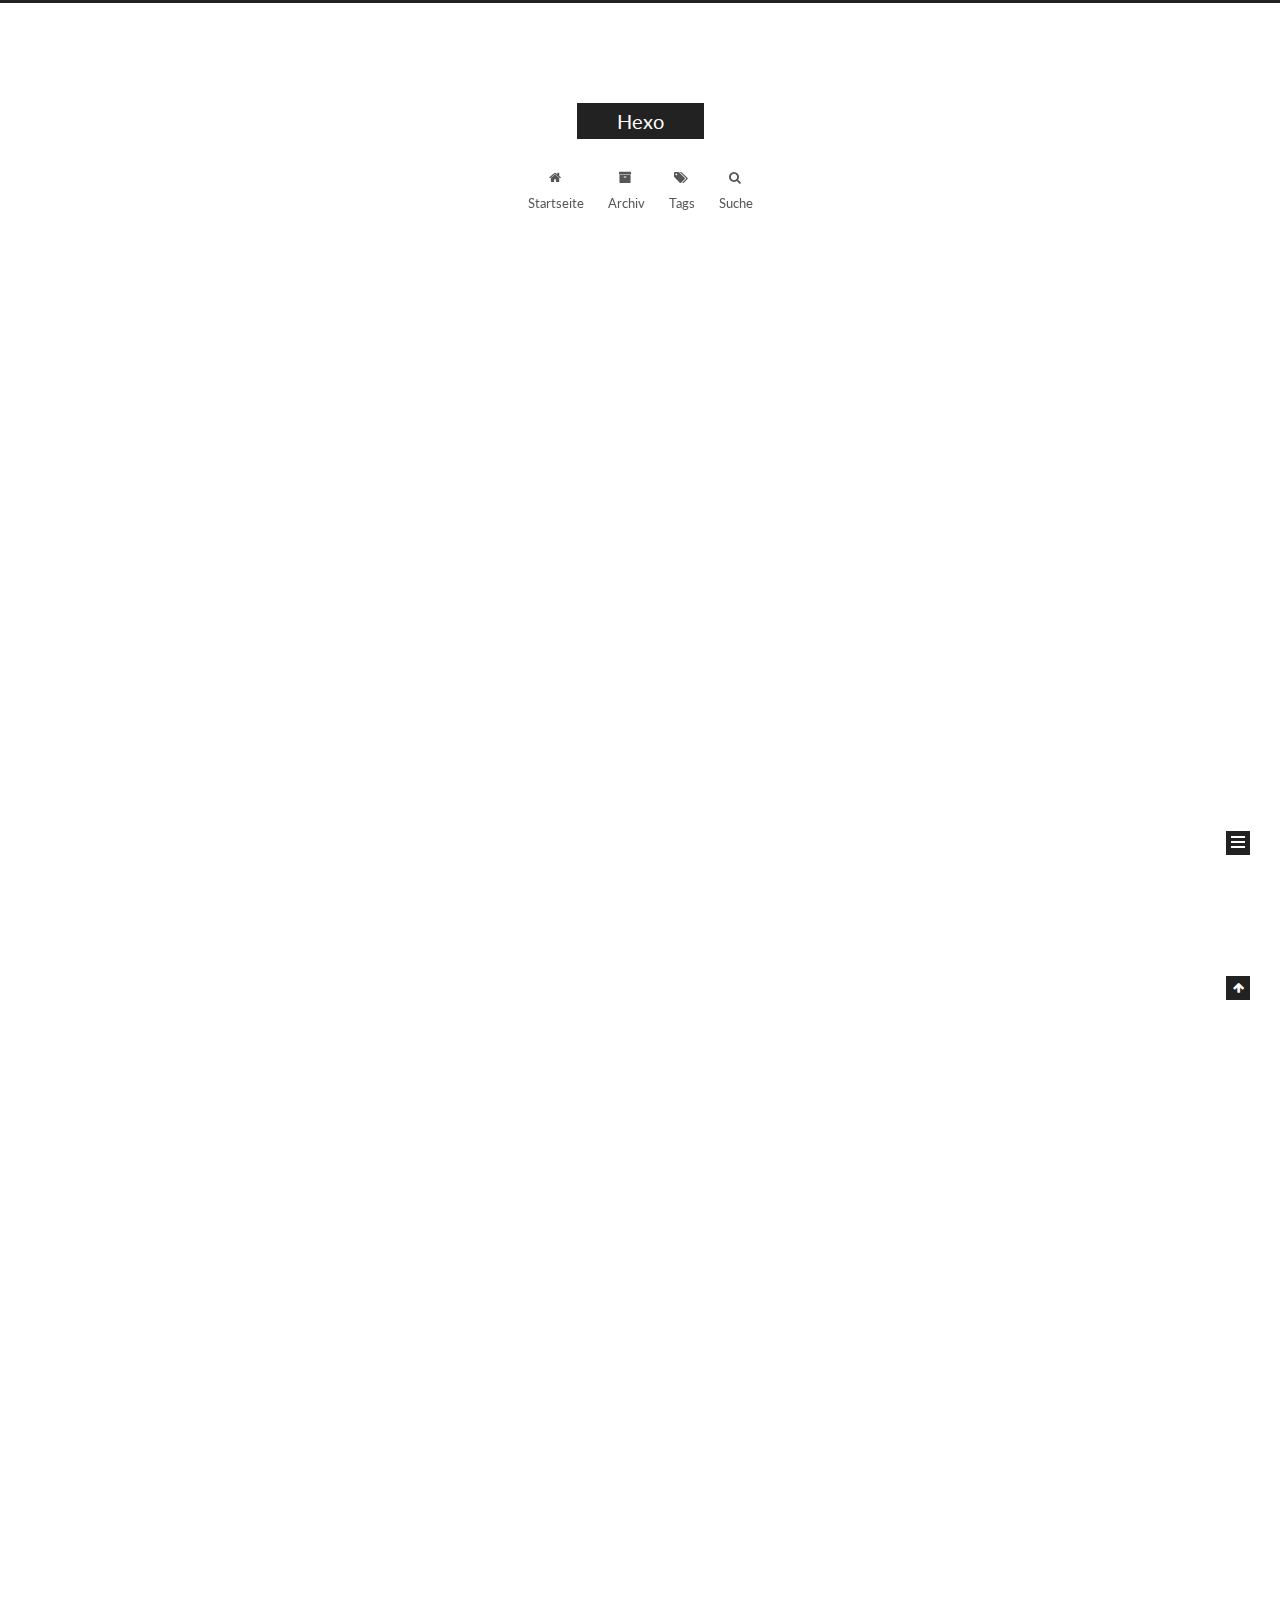
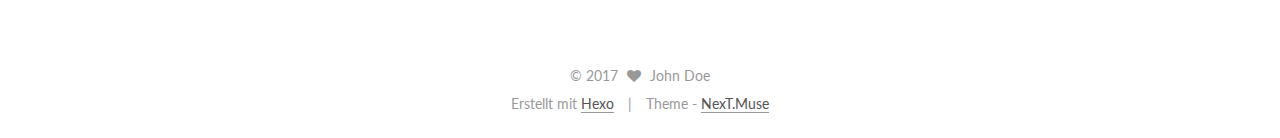
==== index.html @ ecff4036 "Site updated: 2017-04-17 10:03:59" ====
<!doctype html>



  


<html class="theme-next muse use-motion" lang="">
<head>
  <meta charset="UTF-8"/>
<meta http-equiv="X-UA-Compatible" content="IE=edge" />
<meta name="viewport" content="width=device-width, initial-scale=1, maximum-scale=1"/>



<meta http-equiv="Cache-Control" content="no-transform" />
<meta http-equiv="Cache-Control" content="no-siteapp" />















  
  
  <link href="/lib/fancybox/source/jquery.fancybox.css?v=2.1.5" rel="stylesheet" type="text/css" />




  
  
  
  

  
    
    
  

  

  

  

  

  
    
    
    <link href="//fonts.googleapis.com/css?family=Lato:300,300italic,400,400italic,700,700italic&subset=latin,latin-ext" rel="stylesheet" type="text/css">
  






<link href="/lib/font-awesome/css/font-awesome.min.css?v=4.6.2" rel="stylesheet" type="text/css" />

<link href="/css/main.css?v=5.1.0" rel="stylesheet" type="text/css" />


  <meta name="keywords" content="Hexo, NexT" />








  <link rel="shortcut icon" type="image/x-icon" href="/favicon.ico?v=5.1.0" />






<meta property="og:type" content="website">
<meta property="og:title" content="Hexo">
<meta property="og:url" content="http://yoursite.com/index.html">
<meta property="og:site_name" content="Hexo">
<meta name="twitter:card" content="summary">
<meta name="twitter:title" content="Hexo">



<script type="text/javascript" id="hexo.configurations">
  var NexT = window.NexT || {};
  var CONFIG = {
    root: '/',
    scheme: 'Muse',
    sidebar: {"position":"left","display":"post","offset":12,"offset_float":0,"b2t":false,"scrollpercent":false},
    fancybox: true,
    motion: true,
    duoshuo: {
      userId: '0',
      author: 'Author'
    },
    algolia: {
      applicationID: 'S7NGHVSQVE',
      apiKey: 'cfc501fdd4e168d13f3f36d70d1979be',
      indexName: 'hexo blog',
      hits: {"per_page":10},
      labels: {"input_placeholder":"Search for Posts","hits_empty":"We didn't find any results for the search: ${query}","hits_stats":"${hits} results found in ${time} ms"}
    }
  };
</script>



  <link rel="canonical" href="http://yoursite.com/"/>





  <title> Hexo </title>
</head>

<body itemscope itemtype="http://schema.org/WebPage" lang="">

  














  
  
    
  

  <div class="container sidebar-position-left 
   page-home 
 ">
    <div class="headband"></div>

    <header id="header" class="header" itemscope itemtype="http://schema.org/WPHeader">
      <div class="header-inner"><div class="site-brand-wrapper">
  <div class="site-meta ">
    

    <div class="custom-logo-site-title">
      <a href="/"  class="brand" rel="start">
        <span class="logo-line-before"><i></i></span>
        <span class="site-title">Hexo</span>
        <span class="logo-line-after"><i></i></span>
      </a>
    </div>
      
        <p class="site-subtitle"></p>
      
  </div>

  <div class="site-nav-toggle">
    <button>
      <span class="btn-bar"></span>
      <span class="btn-bar"></span>
      <span class="btn-bar"></span>
    </button>
  </div>
</div>

<nav class="site-nav">
  

  
    <ul id="menu" class="menu">
      
        
        <li class="menu-item menu-item-home">
          <a href="/" rel="section">
            
              <i class="menu-item-icon fa fa-fw fa-home"></i> <br />
            
            Startseite
          </a>
        </li>
      
        
        <li class="menu-item menu-item-archives">
          <a href="/archives" rel="section">
            
              <i class="menu-item-icon fa fa-fw fa-archive"></i> <br />
            
            Archiv
          </a>
        </li>
      
        
        <li class="menu-item menu-item-tags">
          <a href="/tags" rel="section">
            
              <i class="menu-item-icon fa fa-fw fa-tags"></i> <br />
            
            Tags
          </a>
        </li>
      

      
        <li class="menu-item menu-item-search">
          
            <a href="javascript:;" class="popup-trigger">
          
            
              <i class="menu-item-icon fa fa-search fa-fw"></i> <br />
            
            Suche
          </a>
        </li>
      
    </ul>
  

  
    <div class="site-search">
      
  
  <div class="algolia-popup popup search-popup">
    <div class="algolia-search">
      <div class="algolia-search-input-icon">
        <i class="fa fa-search"></i>
      </div>
      <div class="algolia-search-input" id="algolia-search-input"></div>
    </div>

    <div class="algolia-results">
      <div id="algolia-stats"></div>
      <div id="algolia-hits"></div>
      <div id="algolia-pagination" class="algolia-pagination"></div>
    </div>

    <span class="popup-btn-close">
      <i class="fa fa-times-circle"></i>
    </span>
  </div>




    </div>
  
</nav>



 </div>
    </header>

    <main id="main" class="main">
      <div class="main-inner">
        <div class="content-wrap">
          <div id="content" class="content">
            
  <section id="posts" class="posts-expand">
    
      

  

  
  
  

  <article class="post post-type-normal " itemscope itemtype="http://schema.org/Article">
    <link itemprop="mainEntityOfPage" href="http://yoursite.com/2017/04/17/test/">

    <span hidden itemprop="author" itemscope itemtype="http://schema.org/Person">
      <meta itemprop="name" content="John Doe">
      <meta itemprop="description" content="">
      <meta itemprop="image" content="/images/avatar.gif">
    </span>

    <span hidden itemprop="publisher" itemscope itemtype="http://schema.org/Organization">
      <meta itemprop="name" content="Hexo">
    </span>

    
      <header class="post-header">

        
        
          <h1 class="post-title" itemprop="name headline">
            
            
              
                
                <a class="post-title-link" href="/2017/04/17/test/" itemprop="url">
                  test
                </a>
              
            
          </h1>
        

        <div class="post-meta">
          <span class="post-time">
            
              <span class="post-meta-item-icon">
                <i class="fa fa-calendar-o"></i>
              </span>
              
                <span class="post-meta-item-text">Veröffentlicht am</span>
              
              <time title="Post created" itemprop="dateCreated datePublished" datetime="2017-04-17T10:02:35+08:00">
                2017-04-17
              </time>
            

            

            
          </span>

          

          
            
          

          
          

          

          

          

        </div>
      </header>
    


    <div class="post-body" itemprop="articleBody">

      
      

      
        
          
            <h1 id="search-test"><a href="#search-test" class="headerlink" title="search test"></a>search test</h1>
          
        
      
    </div>

    <div>
      
    </div>

    <div>
      
    </div>

    <div>
      
    </div>

    <footer class="post-footer">
      

      

      

      
      
        <div class="post-eof"></div>
      
    </footer>
  </article>


    
      

  

  
  
  

  <article class="post post-type-normal " itemscope itemtype="http://schema.org/Article">
    <link itemprop="mainEntityOfPage" href="http://yoursite.com/2017/04/14/hello-world/">

    <span hidden itemprop="author" itemscope itemtype="http://schema.org/Person">
      <meta itemprop="name" content="John Doe">
      <meta itemprop="description" content="">
      <meta itemprop="image" content="/images/avatar.gif">
    </span>

    <span hidden itemprop="publisher" itemscope itemtype="http://schema.org/Organization">
      <meta itemprop="name" content="Hexo">
    </span>

    
      <header class="post-header">

        
        
          <h1 class="post-title" itemprop="name headline">
            
            
              
                
                <a class="post-title-link" href="/2017/04/14/hello-world/" itemprop="url">
                  Hello World
                </a>
              
            
          </h1>
        

        <div class="post-meta">
          <span class="post-time">
            
              <span class="post-meta-item-icon">
                <i class="fa fa-calendar-o"></i>
              </span>
              
                <span class="post-meta-item-text">Veröffentlicht am</span>
              
              <time title="Post created" itemprop="dateCreated datePublished" datetime="2017-04-14T18:29:18+08:00">
                2017-04-14
              </time>
            

            

            
          </span>

          

          
            
          

          
          

          

          

          

        </div>
      </header>
    


    <div class="post-body" itemprop="articleBody">

      
      

      
        
          
            <p>Welcome to <a href="https://hexo.io/" target="_blank" rel="external">Hexo</a>! This is your very first post. Check <a href="https://hexo.io/docs/" target="_blank" rel="external">documentation</a> for more info. If you get any problems when using Hexo, you can find the answer in <a href="https://hexo.io/docs/troubleshooting.html" target="_blank" rel="external">troubleshooting</a> or you can ask me on <a href="https://github.com/hexojs/hexo/issues" target="_blank" rel="external">GitHub</a>.</p>
<h2 id="Quick-Start"><a href="#Quick-Start" class="headerlink" title="Quick Start"></a>Quick Start</h2><h3 id="Create-a-new-post"><a href="#Create-a-new-post" class="headerlink" title="Create a new post"></a>Create a new post</h3><figure class="highlight bash"><table><tr><td class="gutter"><pre><div class="line">1</div></pre></td><td class="code"><pre><div class="line">$ hexo new <span class="string">"My New Post"</span></div></pre></td></tr></table></figure>
<p>More info: <a href="https://hexo.io/docs/writing.html" target="_blank" rel="external">Writing</a></p>
<h3 id="Run-server"><a href="#Run-server" class="headerlink" title="Run server"></a>Run server</h3><figure class="highlight bash"><table><tr><td class="gutter"><pre><div class="line">1</div></pre></td><td class="code"><pre><div class="line">$ hexo server</div></pre></td></tr></table></figure>
<p>More info: <a href="https://hexo.io/docs/server.html" target="_blank" rel="external">Server</a></p>
<h3 id="Generate-static-files"><a href="#Generate-static-files" class="headerlink" title="Generate static files"></a>Generate static files</h3><figure class="highlight bash"><table><tr><td class="gutter"><pre><div class="line">1</div></pre></td><td class="code"><pre><div class="line">$ hexo generate</div></pre></td></tr></table></figure>
<p>More info: <a href="https://hexo.io/docs/generating.html" target="_blank" rel="external">Generating</a></p>
<h3 id="Deploy-to-remote-sites"><a href="#Deploy-to-remote-sites" class="headerlink" title="Deploy to remote sites"></a>Deploy to remote sites</h3><figure class="highlight bash"><table><tr><td class="gutter"><pre><div class="line">1</div></pre></td><td class="code"><pre><div class="line">$ hexo deploy</div></pre></td></tr></table></figure>
<p>More info: <a href="https://hexo.io/docs/deployment.html" target="_blank" rel="external">Deployment</a></p>

          
        
      
    </div>

    <div>
      
    </div>

    <div>
      
    </div>

    <div>
      
    </div>

    <footer class="post-footer">
      

      

      

      
      
        <div class="post-eof"></div>
      
    </footer>
  </article>


    
  </section>

  


          </div>
          


          

        </div>
        
          
  
  <div class="sidebar-toggle">
    <div class="sidebar-toggle-line-wrap">
      <span class="sidebar-toggle-line sidebar-toggle-line-first"></span>
      <span class="sidebar-toggle-line sidebar-toggle-line-middle"></span>
      <span class="sidebar-toggle-line sidebar-toggle-line-last"></span>
    </div>
  </div>

  <aside id="sidebar" class="sidebar">
    <div class="sidebar-inner">

      

      

      <section class="site-overview sidebar-panel sidebar-panel-active">
        <div class="site-author motion-element" itemprop="author" itemscope itemtype="http://schema.org/Person">
          <img class="site-author-image" itemprop="image"
               src="/images/avatar.gif"
               alt="John Doe" />
          <p class="site-author-name" itemprop="name">John Doe</p>
           
              <p class="site-description motion-element" itemprop="description"></p>
          
        </div>
        <nav class="site-state motion-element">

          
            <div class="site-state-item site-state-posts">
              <a href="/archives">
                <span class="site-state-item-count">2</span>
                <span class="site-state-item-name">Artikel</span>
              </a>
            </div>
          

          

          

        </nav>

        

        <div class="links-of-author motion-element">
          
        </div>

        
        

        
        

        


      </section>

      

      

    </div>
  </aside>


        
      </div>
    </main>

    <footer id="footer" class="footer">
      <div class="footer-inner">
        <div class="copyright" >
  
  &copy; 
  <span itemprop="copyrightYear">2017</span>
  <span class="with-love">
    <i class="fa fa-heart"></i>
  </span>
  <span class="author" itemprop="copyrightHolder">John Doe</span>
</div>


<div class="powered-by">
  Erstellt mit  <a class="theme-link" href="https://hexo.io">Hexo</a>
</div>

<div class="theme-info">
  Theme -
  <a class="theme-link" href="https://github.com/iissnan/hexo-theme-next">
    NexT.Muse
  </a>
</div>


        

        
      </div>
    </footer>

    
      <div class="back-to-top">
        <i class="fa fa-arrow-up"></i>
        
      </div>
    

  </div>

  

<script type="text/javascript">
  if (Object.prototype.toString.call(window.Promise) !== '[object Function]') {
    window.Promise = null;
  }
</script>









  








  
  <script type="text/javascript" src="/lib/jquery/index.js?v=2.1.3"></script>

  
  <script type="text/javascript" src="/lib/fastclick/lib/fastclick.min.js?v=1.0.6"></script>

  
  <script type="text/javascript" src="/lib/jquery_lazyload/jquery.lazyload.js?v=1.9.7"></script>

  
  <script type="text/javascript" src="/lib/velocity/velocity.min.js?v=1.2.1"></script>

  
  <script type="text/javascript" src="/lib/velocity/velocity.ui.min.js?v=1.2.1"></script>

  
  <script type="text/javascript" src="/lib/fancybox/source/jquery.fancybox.pack.js?v=2.1.5"></script>


  


  <script type="text/javascript" src="/js/src/utils.js?v=5.1.0"></script>

  <script type="text/javascript" src="/js/src/motion.js?v=5.1.0"></script>



  
  

  

  


  <script type="text/javascript" src="/js/src/bootstrap.js?v=5.1.0"></script>



  


  




	





  





  





  






  




  
  
  
  <link rel="stylesheet" href="/lib/algolia-instant-search/instantsearch.min.css">

  
  
  <script src="/lib/algolia-instant-search/instantsearch.min.js"></script>
  

  <script src="/js/src/algolia-search.js?v=5.1.0"></script>



  

  

  

  

  

</body>
</html>
---- css/main.css ----
/* normalize.css v3.0.2 | MIT License | git.io/normalize */
html {
  font-family: sans-serif; /* 1 */
  -ms-text-size-adjust: 100%; /* 2 */
  -webkit-text-size-adjust: 100%; /* 2 */
}
body {
  margin: 0;
}
article,
aside,
details,
figcaption,
figure,
footer,
header,
hgroup,
main,
menu,
nav,
section,
summary {
  display: block;
}
audio,
canvas,
progress,
video {
  display: inline-block; /* 1 */
  vertical-align: baseline; /* 2 */
}
audio:not([controls]) {
  display: none;
  height: 0;
}
[hidden],
template {
  display: none;
}
a {
  background-color: transparent;
}
a:active,
a:hover {
  outline: 0;
}
abbr[title] {
  border-bottom: 1px dotted;
}
b,
strong {
  font-weight: bold;
}
dfn {
  font-style: italic;
}
h1 {
  font-size: 2em;
  margin: 0.67em 0;
}
mark {
  background: #ff0;
  color: #000;
}
small {
  font-size: 80%;
}
sub,
sup {
  font-size: 75%;
  line-height: 0;
  position: relative;
  vertical-align: baseline;
}
sup {
  top: -0.5em;
}
sub {
  bottom: -0.25em;
}
img {
  border: 0;
}
svg:not(:root) {
  overflow: hidden;
}
figure {
  margin: 1em 40px;
}
hr {
  -moz-box-sizing: content-box;
  box-sizing: content-box;
  height: 0;
}
pre {
  overflow: auto;
}
code,
kbd,
pre,
samp {
  font-family: monospace, monospace;
  font-size: 1em;
}
button,
input,
optgroup,
select,
textarea {
  color: inherit; /* 1 */
  font: inherit; /* 2 */
  margin: 0; /* 3 */
}
button {
  overflow: visible;
}
button,
select {
  text-transform: none;
}
button,
html input[type="button"],
input[type="reset"],
input[type="submit"] {
  -webkit-appearance: button; /* 2 */
  cursor: pointer; /* 3 */
}
button[disabled],
html input[disabled] {
  cursor: default;
}
button::-moz-focus-inner,
input::-moz-focus-inner {
  border: 0;
  padding: 0;
}
input {
  line-height: normal;
}
input[type="checkbox"],
input[type="radio"] {
  box-sizing: border-box; /* 1 */
  padding: 0; /* 2 */
}
input[type="number"]::-webkit-inner-spin-button,
input[type="number"]::-webkit-outer-spin-button {
  height: auto;
}
input[type="search"] {
  -webkit-appearance: textfield; /* 1 */
  -moz-box-sizing: content-box;
  -webkit-box-sizing: content-box; /* 2 */
  box-sizing: content-box;
}
input[type="search"]::-webkit-search-cancel-button,
input[type="search"]::-webkit-search-decoration {
  -webkit-appearance: none;
}
fieldset {
  border: 1px solid #c0c0c0;
  margin: 0 2px;
  padding: 0.35em 0.625em 0.75em;
}
legend {
  border: 0; /* 1 */
  padding: 0; /* 2 */
}
textarea {
  overflow: auto;
}
optgroup {
  font-weight: bold;
}
table {
  border-collapse: collapse;
  border-spacing: 0;
}
td,
th {
  padding: 0;
}
::selection {
  background: #262a30;
  color: #fff;
}
body {
  position: relative;
  font-family: 'Lato', "PingFang SC", "Microsoft YaHei", sans-serif;
  font-size: 14px;
  line-height: 2;
  color: #555;
  background: #fff;
}
@media (max-width: 767px) {
  body {
    padding-right: 0 !important;
  }
}
@media (min-width: 768px) and (max-width: 991px) {
  body {
    padding-right: 0 !important;
  }
}
@media (min-width: 1600px) {
  body {
    font-size: 16px;
  }
}
h1,
h2,
h3,
h4,
h5,
h6 {
  margin: 0;
  padding: 0;
  font-weight: bold;
  line-height: 1.5;
  font-family: 'Lato', "PingFang SC", "Microsoft YaHei", sans-serif;
}
h2,
h3,
h4,
h5,
h6 {
  margin: 20px 0 15px;
}
h1 {
  font-size: 22px;
}
@media (max-width: 767px) {
  h1 {
    font-size: 18px;
  }
}
h2 {
  font-size: 20px;
}
@media (max-width: 767px) {
  h2 {
    font-size: 16px;
  }
}
h3 {
  font-size: 18px;
}
@media (max-width: 767px) {
  h3 {
    font-size: 14px;
  }
}
h4 {
  font-size: 16px;
}
@media (max-width: 767px) {
  h4 {
    font-size: 12px;
  }
}
h5 {
  font-size: 14px;
}
@media (max-width: 767px) {
  h5 {
    font-size: 10px;
  }
}
h6 {
  font-size: 12px;
}
@media (max-width: 767px) {
  h6 {
    font-size: 8px;
  }
}
p {
  margin: 0 0 25px 0;
}
a {
  color: #555;
  text-decoration: none;
  border-bottom: 1px solid #999;
  word-wrap: break-word;
}
a:hover {
  color: #222;
  border-bottom-color: #222;
}
blockquote {
  margin: 0;
  padding: 0;
}
img {
  display: block;
  margin: auto;
  max-width: 100%;
  height: auto;
}
hr {
  margin: 40px 0;
  height: 3px;
  border: none;
  background-color: #ddd;
  background-image: repeating-linear-gradient(-45deg, #fff, #fff 4px, transparent 4px, transparent 8px);
}
blockquote {
  padding: 0 15px;
  color: #666;
  border-left: 4px solid #ddd;
}
blockquote cite::before {
  content: "-";
  padding: 0 5px;
}
dt {
  font-weight: 700;
}
dd {
  margin: 0;
  padding: 0;
}
.text-left {
  text-align: left;
}
.text-center {
  text-align: center;
}
.text-right {
  text-align: right;
}
.text-justify {
  text-align: justify;
}
.text-nowrap {
  white-space: nowrap;
}
.text-lowercase {
  text-transform: lowercase;
}
.text-uppercase {
  text-transform: uppercase;
}
.text-capitalize {
  text-transform: capitalize;
}
.center-block {
  display: block;
  margin-left: auto;
  margin-right: auto;
}
.clearfix:before,
.clearfix:after {
  content: " ";
  display: table;
}
.clearfix:after {
  clear: both;
}
.pullquote {
  width: 45%;
}
.pullquote.left {
  float: left;
  margin-left: 5px;
  margin-right: 10px;
}
.pullquote.right {
  float: right;
  margin-left: 10px;
  margin-right: 5px;
}
.affix.affix.affix {
  position: fixed;
}
.translation {
  margin-top: -20px;
  font-size: 14px;
  color: #999;
}
.scrollbar-measure {
  width: 100px;
  height: 100px;
  overflow: scroll;
  position: absolute;
  top: -9999px;
}
.use-motion .motion-element {
  opacity: 0;
}
table {
  margin: 20px 0;
  width: 100%;
  border-collapse: collapse;
  border-spacing: 0;
  border: 1px solid #ddd;
  font-size: 14px;
  table-layout: fixed;
  word-wrap: break-all;
}
table>tbody>tr:nth-of-type(odd) {
  background-color: #f9f9f9;
}
table>tbody>tr:hover {
  background-color: #f5f5f5;
}
caption,
th,
td {
  padding: 8px;
  text-align: left;
  vertical-align: middle;
  font-weight: normal;
}
th,
td {
  border-bottom: 3px solid #ddd;
  border-right: 1px solid #eee;
}
th {
  padding-bottom: 10px;
  font-weight: 700;
}
td {
  border-bottom-width: 1px;
}
html,
body {
  height: 100%;
}
.container {
  position: relative;
  min-height: 100%;
}
.header-inner {
  margin: 0 auto;
  padding: 100px 0 70px;
  width: 700px;
}
@media (min-width: 1600px) {
  .container .header-inner {
    width: 900px;
  }
}
.main {
  padding-bottom: 150px;
}
.main-inner {
  margin: 0 auto;
  width: 700px;
}
@media (min-width: 1600px) {
  .container .main-inner {
    width: 900px;
  }
}
.footer {
  position: absolute;
  left: 0;
  bottom: 0;
  width: 100%;
  min-height: 50px;
}
.footer-inner {
  box-sizing: border-box;
  margin: 20px auto;
  width: 700px;
}
@media (min-width: 1600px) {
  .container .footer-inner {
    width: 900px;
  }
}
pre,
.highlight {
  overflow: auto;
  margin: 20px 0;
  padding: 0;
  font-size: 13px;
  color: #4d4d4c;
  background: #f7f7f7;
  line-height: 1.6;
}
pre,
code {
  font-family: consolas, Menlo, "PingFang SC", "Microsoft YaHei", monospace;
}
code {
  padding: 2px 4px;
  word-wrap: break-word;
  color: #555;
  background: #eee;
  border-radius: 3px;
  font-size: 13px;
}
pre code {
  padding: 0;
  color: #4d4d4c;
  background: none;
  text-shadow: none;
}
.highlight {
  border-radius: 1px;
}
.highlight pre {
  border: none;
  margin: 0;
  padding: 10px 0;
}
.highlight table {
  margin: 0;
  width: auto;
  border: none;
}
.highlight td {
  border: none;
  padding: 0;
}
.highlight figcaption {
  font-size: 1em;
  color: #4d4d4c;
  line-height: 1em;
  margin-bottom: 1em;
}
.highlight figcaption:before,
.highlight figcaption:after {
  content: " ";
  display: table;
}
.highlight figcaption:after {
  clear: both;
}
.highlight figcaption a {
  float: right;
  color: #4d4d4c;
}
.highlight figcaption a:hover {
  border-bottom-color: #4d4d4c;
}
.highlight .gutter pre {
  padding-left: 10px;
  padding-right: 10px;
  color: #869194;
  text-align: right;
  background-color: #eff2f3;
}
.highlight .code pre {
  width: 100%;
  padding-left: 10px;
  padding-right: 10px;
  background-color: #f7f7f7;
}
.highlight .line {
  height: 20px;
}
.gutter {
  -webkit-user-select: none;
  -moz-user-select: none;
  -ms-user-select: none;
  user-select: none;
}
.gist table {
  width: auto;
}
.gist table td {
  border: none;
}
pre .deletion {
  background: #fdd;
}
pre .addition {
  background: #dfd;
}
pre .meta {
  color: #8959a8;
}
pre .comment {
  color: #8e908c;
}
pre .variable,
pre .attribute,
pre .tag,
pre .regexp,
pre .ruby .constant,
pre .xml .tag .title,
pre .xml .pi,
pre .xml .doctype,
pre .html .doctype,
pre .css .id,
pre .css .class,
pre .css .pseudo {
  color: #c82829;
}
pre .number,
pre .preprocessor,
pre .built_in,
pre .literal,
pre .params,
pre .constant,
pre .command {
  color: #f5871f;
}
pre .ruby .class .title,
pre .css .rules .attribute,
pre .string,
pre .value,
pre .inheritance,
pre .header,
pre .ruby .symbol,
pre .xml .cdata,
pre .special,
pre .number,
pre .formula {
  color: #718c00;
}
pre .title,
pre .css .hexcolor {
  color: #3e999f;
}
pre .function,
pre .python .decorator,
pre .python .title,
pre .ruby .function .title,
pre .ruby .title .keyword,
pre .perl .sub,
pre .javascript .title,
pre .coffeescript .title {
  color: #4271ae;
}
pre .keyword,
pre .javascript .function {
  color: #8959a8;
}
.full-image.full-image.full-image {
  border: none;
  max-width: 100%;
  width: auto;
  margin: 20px auto;
}
@media (min-width: 992px) {
  .full-image.full-image.full-image {
    max-width: none;
    width: 110%;
    margin: 25px -5%;
  }
}
.blockquote-center,
.page-home .post-type-quote blockquote,
.page-post-detail .post-type-quote blockquote {
  position: relative;
  margin: 40px 0;
  padding: 0;
  border-left: none;
  text-align: center;
}
.blockquote-center::before,
.page-home .post-type-quote blockquote::before,
.page-post-detail .post-type-quote blockquote::before,
.blockquote-center::after,
.page-home .post-type-quote blockquote::after,
.page-post-detail .post-type-quote blockquote::after {
  position: absolute;
  content: ' ';
  display: block;
  width: 100%;
  height: 24px;
  opacity: 0.2;
  background-repeat: no-repeat;
  background-position: 0 -6px;
  background-size: 22px 22px;
}
.blockquote-center::before,
.page-home .post-type-quote blockquote::before,
.page-post-detail .post-type-quote blockquote::before {
  top: -20px;
  background-image: url("../images/quote-l.svg");
  border-top: 1px solid #ccc;
}
.blockquote-center::after,
.page-home .post-type-quote blockquote::after,
.page-post-detail .post-type-quote blockquote::after {
  bottom: -20px;
  background-image: url("../images/quote-r.svg");
  border-bottom: 1px solid #ccc;
  background-position: 100% 8px;
}
.blockquote-center p,
.page-home .post-type-quote blockquote p,
.page-post-detail .post-type-quote blockquote p,
.blockquote-center div,
.page-home .post-type-quote blockquote div,
.page-post-detail .post-type-quote blockquote div {
  text-align: center;
}
.post .post-body .group-picture img {
  box-sizing: border-box;
  padding: 0 3px;
  border: none;
}
.post .group-picture-row {
  overflow: hidden;
  margin-top: 6px;
}
.post .group-picture-row:first-child {
  margin-top: 0;
}
.post .group-picture-column {
  float: left;
}
.page-post-detail .post-body .group-picture-column {
  float: none;
  margin-top: 10px;
  width: auto !important;
}
.page-post-detail .post-body .group-picture-column img {
  margin: 0 auto;
}
.page-archive .group-picture-container {
  overflow: hidden;
}
.page-archive .group-picture-row {
  float: left;
}
.page-archive .group-picture-row:first-child {
  margin-top: 6px;
}
.page-archive .group-picture-column {
  max-width: 150px;
  max-height: 150px;
}
.note {
  padding: 20px;
  margin: 20px 0;
  border: 1px solid #eee;
  border-left-width: 5px;
  border-radius: 3px;
}
.note h2,
.note h3,
.note h4,
.note h5,
.note h6 {
  margin-top: 0;
  margin-bottom: 5px;
}
.note p:last-child {
  margin-bottom: 0;
}
.note code {
  border-radius: 3px;
}
.note+.note {
  margin-top: -5px;
}
.default {
  border-left-color: #777;
}
.default h2,
.default h3,
.default h4,
.default h5,
.default h6 {
  color: #777;
}
.primary {
  border-left-color: #428bca;
}
.primary h2,
.primary h3,
.primary h4,
.primary h5,
.primary h6 {
  color: #428bca;
}
.success {
  border-left-color: #5cb85c;
}
.success h2,
.success h3,
.success h4,
.success h5,
.success h6 {
  color: #5cb85c;
}
.danger {
  border-left-color: #d9534f;
}
.danger h2,
.danger h3,
.danger h4,
.danger h5,
.danger h6 {
  color: #d9534f;
}
.warning {
  border-left-color: #f0ad4e;
}
.warning h2,
.warning h3,
.warning h4,
.warning h5,
.warning h6 {
  color: #f0ad4e;
}
.info {
  border-left-color: #5bc0de;
}
.info h2,
.info h3,
.info h4,
.info h5,
.info h6 {
  color: #5bc0de;
}
.btn {
  display: inline-block;
  padding: 0 20px;
  font-size: 14px;
  color: #fff;
  background: #222;
  border: 2px solid #222;
  text-decoration: none;
  border-radius: 0;
  transition-property: background-color;
  transition-duration: 0.2s;
  transition-timing-function: ease-in-out;
  transition-delay: 0s;
}
.btn:hover,
.post-button .btn:hover {
  border-color: #222;
  color: #222;
  background: #fff;
}
.btn-bar {
  display: block;
  width: 22px;
  height: 2px;
  background: #555;
  border-radius: 1px;
}
.btn-bar+.btn-bar {
  margin-top: 4px;
}
.pagination {
  margin: 120px 0 40px;
  text-align: center;
  border-top: 1px solid #eee;
}
.page-number-basic,
.pagination .prev,
.pagination .next,
.pagination .page-number,
.pagination .space {
  display: inline-block;
  position: relative;
  top: -1px;
  margin: 0 10px;
  padding: 0 10px;
  line-height: 30px;
}
@media (max-width: 767px) {
  .page-number-basic,
  .pagination .prev,
  .pagination .next,
  .pagination .page-number,
  .pagination .space {
    margin: 0 5px;
  }
}
.pagination .prev,
.pagination .next,
.pagination .page-number {
  border-bottom: 0;
  border-top: 1px solid #eee;
  transition-property: border-color;
  transition-duration: 0.2s;
  transition-timing-function: ease-in-out;
  transition-delay: 0s;
}
.pagination .prev:hover,
.pagination .next:hover,
.pagination .page-number:hover {
  border-top-color: #222;
}
.pagination .space {
  padding: 0;
  margin: 0;
}
.pagination .prev {
  margin-left: 0;
}
.pagination .next {
  margin-right: 0;
}
.pagination .page-number.current,
.algolia-pagination .current .page-number {
  color: #fff;
  background: #ccc;
  border-top-color: #ccc;
}
@media (max-width: 767px) {
  .pagination {
    border-top: none;
  }
  .pagination .prev,
  .pagination .next,
  .pagination .page-number {
    margin-bottom: 10px;
    border-top: 0;
    border-bottom: 1px solid #eee;
  }
  .pagination .prev:hover,
  .pagination .next:hover,
  .pagination .page-number:hover {
    border-bottom-color: #222;
  }
}
.comments {
  margin: 60px 20px 0;
}
.tag-cloud {
  text-align: center;
}
.tag-cloud a {
  display: inline-block;
  margin: 10px;
}
.back-to-top {
  box-sizing: border-box;
  position: fixed;
  bottom: -100px;
  right: 30px;
  z-index: 1050;
  padding: 0 6px;
  width: 24px;
  background: #222;
  font-size: 12px;
  opacity: 1;
  color: #fff;
  cursor: pointer;
  text-align: center;
  -webkit-transform: translateZ(0);
  transition-property: bottom;
  transition-duration: 0.2s;
  transition-timing-function: ease-in-out;
  transition-delay: 0s;
}
@media (max-width: 767px) {
  .back-to-top {
    display: none;
  }
}
@media (min-width: 768px) and (max-width: 991px) {
  .back-to-top {
    display: none;
  }
}
.back-to-top.back-to-top-on {
  bottom: 19px;
}
.header {
  background: #fff;
}
.header-inner {
  position: relative;
}
.headband {
  height: 3px;
  background: #222;
}
.site-meta {
  margin: 0;
  text-align: center;
}
@media (max-width: 767px) {
  .site-meta {
    text-align: center;
  }
}
.brand {
  position: relative;
  display: inline-block;
  padding: 0 40px;
  color: #fff;
  background: #222;
  border-bottom: none;
}
.brand:hover {
  color: #fff;
}
.logo {
  display: inline-block;
  margin-right: 5px;
  line-height: 36px;
  vertical-align: top;
}
.site-title {
  display: inline-block;
  vertical-align: top;
  line-height: 36px;
  font-size: 20px;
  font-weight: normal;
  font-family: 'Lato', "PingFang SC", "Microsoft YaHei", sans-serif;
}
.site-subtitle {
  margin-top: 10px;
  font-size: 13px;
  color: #999;
}
.use-motion .brand {
  opacity: 0;
}
.use-motion .logo,
.use-motion .site-title,
.use-motion .site-subtitle {
  opacity: 0;
  position: relative;
  top: -10px;
}
.site-nav-toggle {
  display: none;
  position: absolute;
  top: 10px;
  left: 10px;
}
@media (max-width: 767px) {
  .site-nav-toggle {
    display: block;
  }
}
.site-nav-toggle button {
  margin-top: 2px;
  padding: 9px 10px;
  background: transparent;
  border: none;
}
@media (max-width: 767px) {
  .site-nav {
    display: none;
    margin: 0 -10px;
    padding: 0 10px;
    clear: both;
    border-top: 1px solid #ddd;
  }
}
@media (min-width: 768px) and (max-width: 991px) {
  .site-nav {
    display: block !important;
  }
}
@media (min-width: 992px) {
  .site-nav {
    display: block !important;
  }
}
.menu {
  margin-top: 20px;
  padding-left: 0;
  text-align: center;
}
.menu .menu-item {
  display: inline-block;
  margin: 0 10px;
  list-style: none;
}
@media screen and (max-width: 767px) {
  .menu .menu-item {
    margin-top: 10px;
  }
}
.menu .menu-item a {
  display: block;
  font-size: 13px;
  line-height: inherit;
  border-bottom: 1px solid transparent;
  transition-property: border-color;
  transition-duration: 0.2s;
  transition-timing-function: ease-in-out;
  transition-delay: 0s;
}
.menu .menu-item a:hover {
  border-bottom-color: #222;
}
.menu .menu-item .fa {
  margin-right: 5px;
}
.use-motion .menu-item {
  opacity: 0;
}
.post-body {
  font-family: 'Lato', "PingFang SC", "Microsoft YaHei", sans-serif;
}
@media (max-width: 767px) {
  .post-body {
    word-break: break-word;
  }
}
.post-body .fancybox img {
  display: block !important;
  margin: 0 auto;
  cursor: pointer;
  cursor: zoom-in;
  cursor: -webkit-zoom-in;
}
.post-body .image-caption,
.post-body .figure .caption {
  margin: 10px auto 15px;
  text-align: center;
  font-size: 14px;
  color: #999;
  font-weight: bold;
  line-height: 1;
}
.post-sticky-flag {
  display: inline-block;
  font-size: 16px;
  -ms-transform: rotate(30deg);
  -webkit-transform: rotate(30deg);
  -moz-transform: rotate(30deg);
  -ms-transform: rotate(30deg);
  -o-transform: rotate(30deg);
  transform: rotate(30deg);
}
.posts-expand {
  padding-top: 40px;
}
@media (max-width: 767px) {
  .posts-expand {
    margin: 0 20px;
  }
  .post-body pre {
    padding: 10px;
  }
  .post-body pre .gutter pre {
    padding-right: 10px;
  }
  .post-body .highlight {
    margin-left: -40px;
    margin-right: -40px;
    padding: 0;
  }
  .post-body .highlight .gutter pre {
    padding-right: 10px;
  }
}
@media (min-width: 992px) {
  .posts-expand .post-body {
    text-align: justify;
  }
}
.posts-expand .post-body h2,
.posts-expand .post-body h3,
.posts-expand .post-body h4,
.posts-expand .post-body h5,
.posts-expand .post-body h6 {
  padding-top: 10px;
}
.posts-expand .post-body h2 .header-anchor,
.posts-expand .post-body h3 .header-anchor,
.posts-expand .post-body h4 .header-anchor,
.posts-expand .post-body h5 .header-anchor,
.posts-expand .post-body h6 .header-anchor {
  float: right;
  margin-left: 10px;
  color: #ccc;
  border-bottom-style: none;
  visibility: hidden;
}
.posts-expand .post-body h2 .header-anchor:hover,
.posts-expand .post-body h3 .header-anchor:hover,
.posts-expand .post-body h4 .header-anchor:hover,
.posts-expand .post-body h5 .header-anchor:hover,
.posts-expand .post-body h6 .header-anchor:hover {
  color: inherit;
}
.posts-expand .post-body h2:hover .header-anchor,
.posts-expand .post-body h3:hover .header-anchor,
.posts-expand .post-body h4:hover .header-anchor,
.posts-expand .post-body h5:hover .header-anchor,
.posts-expand .post-body h6:hover .header-anchor {
  visibility: visible;
}
.posts-expand .post-body ul li {
  list-style: circle;
}
.posts-expand .post-body img {
  box-sizing: border-box;
  margin: auto;
  padding: 3px;
  border: 1px solid #ddd;
}
.posts-expand .fancybox img {
  margin: 0 auto;
}
@media (max-width: 767px) {
  .posts-collapse {
    margin: 0 20px;
  }
  .posts-collapse .post-title,
  .posts-collapse .post-meta {
    display: block;
    width: auto;
    text-align: left;
  }
}
.posts-collapse {
  position: relative;
  z-index: 1010;
  margin-left: 55px;
}
.posts-collapse::after {
  content: " ";
  position: absolute;
  top: 20px;
  left: 0;
  margin-left: -2px;
  width: 4px;
  height: 100%;
  background: #f5f5f5;
  z-index: -1;
}
@media (max-width: 767px) {
  .posts-collapse {
    margin: 0 20px;
  }
}
.posts-collapse .collection-title {
  position: relative;
  margin: 60px 0;
}
.posts-collapse .collection-title h2 {
  margin-left: 20px;
}
.posts-collapse .collection-title small {
  color: #bbb;
}
.posts-collapse .collection-title::before {
  content: " ";
  position: absolute;
  left: 0;
  top: 50%;
  margin-left: -4px;
  margin-top: -4px;
  width: 8px;
  height: 8px;
  background: #bbb;
  border-radius: 50%;
}
.posts-collapse .post {
  margin: 30px 0;
}
.posts-collapse .post-header {
  position: relative;
  transition-duration: 0.2s;
  transition-timing-function: ease-in-out;
  transition-delay: 0s;
  transition-property: border;
  border-bottom: 1px dashed #ccc;
}
.posts-collapse .post-header::before {
  content: " ";
  position: absolute;
  left: 0;
  top: 12px;
  width: 6px;
  height: 6px;
  margin-left: -4px;
  background: #bbb;
  border-radius: 50%;
  border: 1px solid #fff;
  transition-duration: 0.2s;
  transition-timing-function: ease-in-out;
  transition-delay: 0s;
  transition-property: background;
}
.posts-collapse .post-header:hover {
  border-bottom-color: #666;
}
.posts-collapse .post-header:hover::before {
  background: #222;
}
.posts-collapse .post-meta {
  position: absolute;
  font-size: 12px;
  left: 20px;
  top: 5px;
}
.posts-collapse .post-comments-count {
  display: none;
}
.posts-collapse .post-title {
  margin-left: 60px;
  font-size: 16px;
  font-weight: normal;
  line-height: inherit;
}
.posts-collapse .post-title::after {
  margin-left: 3px;
  opacity: 0.6;
}
.posts-collapse .post-title a {
  color: #666;
  border-bottom: none;
}
.page-home .post-type-quote .post-header,
.page-post-detail .post-type-quote .post-header,
.page-home .post-type-quote .post-tags,
.page-post-detail .post-type-quote .post-tags {
  display: none;
}
.posts-expand .post-title {
  font-size: 26px;
  text-align: center;
  word-break: break-word;
  font-weight: 400;
}
@media (max-width: 767px) {
  .posts-expand .post-title {
    font-size: 22px;
  }
}
.posts-expand .post-title-link {
  display: inline-block;
  position: relative;
  color: #555;
  border-bottom: none;
  line-height: 1.2;
  vertical-align: top;
}
.posts-expand .post-title-link::before {
  content: "";
  position: absolute;
  width: 100%;
  height: 2px;
  bottom: 0;
  left: 0;
  background-color: #000;
  visibility: hidden;
  -webkit-transform: scaleX(0);
  -moz-transform: scaleX(0);
  -ms-transform: scaleX(0);
  -o-transform: scaleX(0);
  transform: scaleX(0);
  transition-duration: 0.2s;
  transition-timing-function: ease-in-out;
  transition-delay: 0s;
}
.posts-expand .post-title-link:hover::before {
  visibility: visible;
  -webkit-transform: scaleX(1);
  -moz-transform: scaleX(1);
  -ms-transform: scaleX(1);
  -o-transform: scaleX(1);
  transform: scaleX(1);
}
.posts-expand .post-title-link .fa {
  font-size: 16px;
}
.posts-expand .post-meta {
  margin: 3px 0 60px 0;
  color: #999;
  font-family: 'Lato', "PingFang SC", "Microsoft YaHei", sans-serif;
  font-size: 12px;
  text-align: center;
}
.posts-expand .post-meta .post-category-list {
  display: inline-block;
  margin: 0;
  padding: 3px;
}
.posts-expand .post-meta .post-category-list-link {
  color: #999;
}
.posts-expand .post-meta .post-description {
  font-size: 14px;
  margin-top: 2px;
}
.post-meta-divider {
  margin: 0 0.5em;
}
.post-meta-item-icon {
  margin-right: 3px;
}
@media (min-width: 768px) and (max-width: 991px) {
  .post-meta-item-icon {
    display: inline-block;
  }
}
@media (max-width: 767px) {
  .post-meta-item-icon {
    display: inline-block;
  }
}
@media (min-width: 768px) and (max-width: 991px) {
  .post-meta-item-text {
    display: none;
  }
}
@media (max-width: 767px) {
  .post-meta-item-text {
    display: none;
  }
}
@media (max-width: 767px) {
  .posts-expand .post-comments-count {
    display: none;
  }
}
.social-like {
  font-size: 14px;
  height: 20px;
  text-align: center;
  border-top: 1px solid #eee;
  padding-top: 9px;
  margin-top: 45px;
  display: flex;
  justify-content: center;
}
.vk_like {
  width: 85px;
  height: 21px;
  padding-top: 7px;
  align-self: center;
}
.fb_like {
  height: 30px;
  align-self: center;
}
.post-button {
  margin-top: 50px;
}
.post-button .btn {
  color: #fff;
  font-size: 14px;
  background: #222;
  border-radius: 0;
  line-height: 2;
  margin: 0 4px 8px 4px;
}
.post-button .fa-fw {
  width: 1.285714285714286em;
  text-align: left;
}
.posts-expand .post-tags {
  margin-top: 40px;
  text-align: center;
}
.posts-expand .post-tags a {
  display: inline-block;
  margin-right: 10px;
  font-size: 13px;
}
.post-nav {
  display: table;
  margin-top: 15px;
  width: 100%;
  border-top: 1px solid #eee;
}
.post-nav-divider {
  display: table-cell;
  width: 10%;
}
.post-nav-item {
  display: table-cell;
  padding: 10px 0 0 0;
  width: 45%;
  vertical-align: top;
}
.post-nav-item a {
  position: relative;
  display: block;
  line-height: 25px;
  font-size: 14px;
  color: #555;
  border-bottom: none;
}
.post-nav-item a:hover {
  color: #222;
  border-bottom: none;
}
.post-nav-item a:active {
  top: 2px;
}
.post-nav-item .fa {
  position: absolute;
  top: 8px;
  left: 0;
  font-size: 12px;
}
.post-nav-next a {
  padding-left: 15px;
}
.post-nav-prev {
  text-align: right;
}
.post-nav-prev a {
  padding-right: 15px;
}
.post-nav-prev .fa {
  right: 0;
  left: auto;
}
.posts-expand .post-eof {
  display: block;
  margin: 80px auto 60px;
  width: 8%;
  height: 1px;
  background: #ccc;
  text-align: center;
}
.post:last-child .post-eof.post-eof.post-eof {
  display: none;
}
.post-gallery {
  display: table;
  table-layout: fixed;
  width: 100%;
  border-collapse: separate;
}
.post-gallery-row {
  display: table-row;
}
.post-gallery .post-gallery-img {
  display: table-cell;
  text-align: center;
  vertical-align: middle;
  border: none;
}
.post-gallery .post-gallery-img img {
  max-width: 100%;
  max-height: 100%;
  border: none;
}
.fancybox-close,
.fancybox-close:hover {
  border: none;
}
.sidebar {
  position: fixed;
  right: 0;
  top: 0;
  bottom: 0;
  width: 0;
  z-index: 1040;
  box-shadow: inset 0 2px 6px #000;
  background: #222;
  -webkit-transform: translateZ(0);
}
.sidebar a {
  color: #999;
  border-bottom-color: #555;
}
.sidebar a:hover {
  color: #eee;
}
@media (min-width: 768px) and (max-width: 991px) {
  .sidebar {
    display: none !important;
  }
}
@media (max-width: 767px) {
  .sidebar {
    display: none !important;
  }
}
.sidebar-inner {
  position: relative;
  padding: 20px 10px;
  color: #999;
  text-align: center;
}
.sidebar-toggle {
  position: fixed;
  right: 30px;
  bottom: 45px;
  width: 14px;
  height: 14px;
  padding: 5px;
  background: #222;
  line-height: 0;
  z-index: 1050;
  cursor: pointer;
  -webkit-transform: translateZ(0);
}
@media (min-width: 768px) and (max-width: 991px) {
  .sidebar-toggle {
    display: none;
  }
}
@media (max-width: 767px) {
  .sidebar-toggle {
    display: none;
  }
}
.sidebar-toggle-line {
  position: relative;
  display: inline-block;
  vertical-align: top;
  height: 2px;
  width: 100%;
  background: #fff;
  margin-top: 3px;
}
.sidebar-toggle-line:first-child {
  margin-top: 0;
}
.site-author-image {
  display: block;
  margin: 0 auto;
  padding: 2px;
  max-width: 96px;
  height: auto;
  border: 2px solid #333;
}
.site-author-name {
  margin: 5px 0 0;
  text-align: center;
  color: #f5f5f5;
  font-weight: normal;
}
.site-description {
  margin-top: 5px;
  text-align: center;
  font-size: 14px;
  color: #999;
}
.site-state {
  overflow: hidden;
  line-height: 1.4;
  white-space: nowrap;
  text-align: center;
}
.site-state-item {
  display: inline-block;
  padding: 0 15px;
  border-left: 1px solid #333;
}
.site-state-item:first-child {
  border-left: none;
}
.site-state-item a {
  border-bottom: none;
}
.site-state-item-count {
  display: block;
  text-align: center;
  color: inherit;
  font-weight: 600;
  font-size: 18px;
}
.site-state-item-name {
  font-size: 13px;
  color: inherit;
}
.feed-link {
  margin-top: 20px;
}
.feed-link a {
  display: inline-block;
  padding: 0 15px;
  color: #fc6423;
  border: 1px solid #fc6423;
  border-radius: 4px;
}
.feed-link a i {
  color: #fc6423;
  font-size: 14px;
}
.feed-link a:hover {
  color: #fff;
  background: #fc6423;
}
.feed-link a:hover i {
  color: #fff;
}
.links-of-author {
  margin-top: 20px;
}
.links-of-author a {
  display: inline-block;
  vertical-align: middle;
  margin-right: 10px;
  margin-bottom: 10px;
  border-bottom-color: #555;
  font-size: 13px;
}
.links-of-author a:before {
  display: inline-block;
  vertical-align: middle;
  margin-right: 3px;
  content: " ";
  width: 4px;
  height: 4px;
  border-radius: 50%;
  background: #3939ff;
}
.links-of-blogroll {
  font-size: 13px;
}
.links-of-blogroll-title {
  margin-top: 20px;
  font-size: 14px;
  font-weight: 600;
}
.links-of-blogroll-list {
  margin: 0;
  padding: 0;
  list-style: none;
}
.links-of-blogroll-item {
  padding: 2px 10px;
}
.sidebar-nav {
  margin: 0 0 20px;
  padding-left: 0;
}
.sidebar-nav li {
  display: inline-block;
  cursor: pointer;
  border-bottom: 1px solid transparent;
  font-size: 14px;
  color: #555;
}
.sidebar-nav li:hover {
  color: #f5f5f5;
}
.page-post-detail .sidebar-nav-toc {
  padding: 0 5px;
}
.page-post-detail .sidebar-nav-overview {
  margin-left: 10px;
}
.sidebar-nav .sidebar-nav-active {
  color: #87daff;
  border-bottom-color: #87daff;
}
.sidebar-nav .sidebar-nav-active:hover {
  color: #87daff;
}
.sidebar-panel {
  display: none;
}
.sidebar-panel-active {
  display: block;
}
.post-toc-empty {
  font-size: 14px;
  color: #666;
}
.post-toc-wrap {
  overflow: hidden;
}
.post-toc {
  overflow: auto;
}
.post-toc ol {
  margin: 0;
  padding: 0 2px 5px 10px;
  text-align: left;
  list-style: none;
  font-size: 14px;
}
.post-toc ol > ol {
  padding-left: 0;
}
.post-toc ol a {
  transition-duration: 0.2s;
  transition-timing-function: ease-in-out;
  transition-delay: 0s;
  transition-property: all;
  color: #999;
  border-bottom-color: #555;
}
.post-toc ol a:hover {
  color: #ccc;
  border-bottom-color: #ccc;
}
.post-toc .nav-item {
  overflow: hidden;
  text-overflow: ellipsis;
  white-space: nowrap;
  line-height: 1.8;
}
.post-toc .nav .nav-child {
  display: none;
}
.post-toc .nav .active > .nav-child {
  display: block;
}
.post-toc .nav .active-current > .nav-child {
  display: block;
}
.post-toc .nav .active-current > .nav-child > .nav-item {
  display: block;
}
.post-toc .nav .active > a {
  color: #87daff;
  border-bottom-color: #87daff;
}
.post-toc .nav .active-current > a {
  color: #87daff;
}
.post-toc .nav .active-current > a:hover {
  color: #87daff;
}
.footer {
  font-size: 14px;
  color: #999;
}
.footer img {
  border: none;
}
.footer-inner {
  text-align: center;
}
.with-love {
  display: inline-block;
  margin: 0 5px;
}
.powered-by,
.theme-info {
  display: inline-block;
}
.powered-by {
  margin-right: 10px;
}
.powered-by::after {
  content: "|";
  padding-left: 10px;
}
.cc-license {
  margin-top: 10px;
  text-align: center;
}
.cc-license .cc-opacity {
  opacity: 0.7;
  border-bottom: none;
}
.cc-license .cc-opacity:hover {
  opacity: 0.9;
}
.cc-license img {
  display: inline-block;
}
.theme-next #ds-thread #ds-reset {
  color: #555;
}
.theme-next #ds-thread #ds-reset .ds-replybox {
  margin-bottom: 30px;
}
.theme-next #ds-thread #ds-reset .ds-replybox .ds-avatar,
.theme-next #ds-reset .ds-avatar img {
  box-shadow: none;
}
.theme-next #ds-thread #ds-reset .ds-textarea-wrapper {
  border-color: #c7d4e1;
  background: none;
  border-top-right-radius: 3px;
  border-top-left-radius: 3px;
}
.theme-next #ds-thread #ds-reset .ds-textarea-wrapper textarea {
  height: 60px;
}
.theme-next #ds-reset .ds-rounded-top {
  border-radius: 0;
}
.theme-next #ds-thread #ds-reset .ds-post-toolbar {
  box-sizing: border-box;
  border: 1px solid #c7d4e1;
  background: #f6f8fa;
}
.theme-next #ds-thread #ds-reset .ds-post-options {
  height: 40px;
  border: none;
  background: none;
}
.theme-next #ds-thread #ds-reset .ds-toolbar-buttons {
  top: 11px;
}
.theme-next #ds-thread #ds-reset .ds-sync {
  top: 5px;
}
.theme-next #ds-thread #ds-reset .ds-post-button {
  top: 4px;
  right: 5px;
  width: 90px;
  height: 30px;
  border: 1px solid #c5ced7;
  border-radius: 3px;
  background-image: linear-gradient(#fbfbfc, #f5f7f9);
  color: #60676d;
}
.theme-next #ds-thread #ds-reset .ds-post-button:hover {
  background-position: 0 -30px;
  color: #60676d;
}
.theme-next #ds-thread #ds-reset .ds-comments-info {
  padding: 10px 0;
}
.theme-next #ds-thread #ds-reset .ds-sort {
  display: none;
}
.theme-next #ds-thread #ds-reset li.ds-tab a.ds-current {
  border: none;
  background: #f6f8fa;
  color: #60676d;
}
.theme-next #ds-thread #ds-reset li.ds-tab a.ds-current:hover {
  background-color: #e9f0f7;
  color: #60676d;
}
.theme-next #ds-thread #ds-reset li.ds-tab a {
  border-radius: 2px;
  padding: 5px;
}
.theme-next #ds-thread #ds-reset .ds-login-buttons p {
  color: #999;
  line-height: 36px;
}
.theme-next #ds-thread #ds-reset .ds-login-buttons .ds-service-list li {
  height: 28px;
}
.theme-next #ds-thread #ds-reset .ds-service-list a {
  background: none;
  padding: 5px;
  border: 1px solid;
  border-radius: 3px;
  text-align: center;
}
.theme-next #ds-thread #ds-reset .ds-service-list a:hover {
  color: #fff;
  background: #666;
}
.theme-next #ds-thread #ds-reset .ds-service-list .ds-weibo {
  color: #fc9b00;
  border-color: #fc9b00;
}
.theme-next #ds-thread #ds-reset .ds-service-list .ds-weibo:hover {
  background: #fc9b00;
}
.theme-next #ds-thread #ds-reset .ds-service-list .ds-qq {
  color: #60a3ec;
  border-color: #60a3ec;
}
.theme-next #ds-thread #ds-reset .ds-service-list .ds-qq:hover {
  background: #60a3ec;
}
.theme-next #ds-thread #ds-reset .ds-service-list .ds-renren {
  color: #2e7ac4;
  border-color: #2e7ac4;
}
.theme-next #ds-thread #ds-reset .ds-service-list .ds-renren:hover {
  background: #2e7ac4;
}
.theme-next #ds-thread #ds-reset .ds-service-list .ds-douban {
  color: #37994c;
  border-color: #37994c;
}
.theme-next #ds-thread #ds-reset .ds-service-list .ds-douban:hover {
  background: #37994c;
}
.theme-next #ds-thread #ds-reset .ds-service-list .ds-kaixin {
  color: #fef20d;
  border-color: #fef20d;
}
.theme-next #ds-thread #ds-reset .ds-service-list .ds-kaixin:hover {
  background: #fef20d;
}
.theme-next #ds-thread #ds-reset .ds-service-list .ds-netease {
  color: #f00;
  border-color: #f00;
}
.theme-next #ds-thread #ds-reset .ds-service-list .ds-netease:hover {
  background: #f00;
}
.theme-next #ds-thread #ds-reset .ds-service-list .ds-sohu {
  color: #ffcb05;
  border-color: #ffcb05;
}
.theme-next #ds-thread #ds-reset .ds-service-list .ds-sohu:hover {
  background: #ffcb05;
}
.theme-next #ds-thread #ds-reset .ds-service-list .ds-baidu {
  color: #2831e0;
  border-color: #2831e0;
}
.theme-next #ds-thread #ds-reset .ds-service-list .ds-baidu:hover {
  background: #2831e0;
}
.theme-next #ds-thread #ds-reset .ds-service-list .ds-google {
  color: #166bec;
  border-color: #166bec;
}
.theme-next #ds-thread #ds-reset .ds-service-list .ds-google:hover {
  background: #166bec;
}
.theme-next #ds-thread #ds-reset .ds-service-list .ds-weixin {
  color: #00ce0d;
  border-color: #00ce0d;
}
.theme-next #ds-thread #ds-reset .ds-service-list .ds-weixin:hover {
  background: #00ce0d;
}
.theme-next #ds-thread #ds-reset .ds-service-list .ds-more-services {
  border: none;
}
.theme-next #ds-thread #ds-reset .ds-service-list .ds-more-services:hover {
  background: none;
}
.theme-next #ds-reset .duoshuo-ua-admin {
  display: inline-block;
  color: #f00;
}
.theme-next #ds-reset .duoshuo-ua-platform,
.theme-next #ds-reset .duoshuo-ua-browser {
  color: #ccc;
}
.theme-next #ds-reset .duoshuo-ua-platform .fa,
.theme-next #ds-reset .duoshuo-ua-browser .fa {
  display: inline-block;
  margin-right: 3px;
}
.theme-next #ds-reset .duoshuo-ua-separator {
  display: inline-block;
  margin-left: 5px;
}
.theme-next .this_ua {
  background-color: #ccc !important;
  border-radius: 4px;
  padding: 0 5px !important;
  margin: 1px 1px !important;
  border: 1px solid #bbb !important;
  color: #fff;
  display: inline-block !important;
}
.theme-next .this_ua.admin {
  background-color: #d9534f !important;
  border-color: #d9534f !important;
}
.theme-next .this_ua.platform.iOS,
.theme-next .this_ua.platform.Mac,
.theme-next .this_ua.platform.Windows {
  background-color: #39b3d7 !important;
  border-color: #46b8da !important;
}
.theme-next .this_ua.platform.Linux {
  background-color: #3a3a3a !important;
  border-color: #1f1f1f !important;
}
.theme-next .this_ua.platform.Android {
  background-color: #00c47d !important;
  border-color: #01b171 !important;
}
.theme-next .this_ua.browser.Mobile,
.theme-next .this_ua.browser.Chrome {
  background-color: #5cb85c !important;
  border-color: #4cae4c !important;
}
.theme-next .this_ua.browser.Firefox {
  background-color: #f0ad4e !important;
  border-color: #eea236 !important;
}
.theme-next .this_ua.browser.Maxthon,
.theme-next .this_ua.browser.IE {
  background-color: #428bca !important;
  border-color: #357ebd !important;
}
.theme-next .this_ua.browser.baidu,
.theme-next .this_ua.browser.UCBrowser,
.theme-next .this_ua.browser.Opera {
  background-color: #d9534f !important;
  border-color: #d43f3a !important;
}
.theme-next .this_ua.browser.Android,
.theme-next .this_ua.browser.QQBrowser {
  background-color: #78ace9 !important;
  border-color: #4cae4c !important;
}
.cloud-tie-wrapper img {
  display: inline-block;
}
.cloud-tie-wrapper .total-txt {
  font-size: 1em !important;
}
.cloud-tie-join-count .join-count {
  color: #555 !important;
  font-size: inherit !important;
  margin: 0 !important;
}
.post-spread {
  margin-top: 20px;
  text-align: center;
}
.jiathis_style {
  display: inline-block;
}
.jiathis_style a {
  border: none;
}
.post-spread {
  margin-top: 20px;
  text-align: center;
}
.bdshare-slide-button-box a {
  border: none;
}
.bdsharebuttonbox {
  display: inline-block;
}
.bdsharebuttonbox a {
  border: none;
}
.local-search-pop-overlay {
  position: fixed;
  width: 100%;
  height: 100%;
  top: 0;
  left: 0;
  z-index: 2080;
  background-color: rgba(0,0,0,0.3);
}
.local-search-popup {
  display: none;
  position: fixed;
  top: 10%;
  left: 50%;
  margin-left: -350px;
  width: 700px;
  height: 80%;
  padding: 0;
  background: #fff;
  color: #333;
  z-index: 9999;
  border-radius: 5px;
}
@media (max-width: 767px) {
  .local-search-popup {
    padding: 0;
    top: 0;
    left: 0;
    margin: 0;
    width: 100%;
    height: 100%;
    border-radius: 0;
  }
}
.local-search-popup ul.search-result-list {
  padding: 0;
  margin: 0 5px;
}
.local-search-popup p.search-result {
  border-bottom: 1px dashed #ccc;
  padding: 5px 0;
}
.local-search-popup a.search-result-title {
  font-weight: bold;
  font-size: 16px;
}
.local-search-popup .search-keyword {
  border-bottom: 1px dashed #f00;
  font-size: 14px;
  font-weight: bold;
  color: #f00;
}
.local-search-popup .local-search-header {
  padding: 5px;
  height: 36px;
  background: #f5f5f5;
  border-top-left-radius: 5px;
  border-top-right-radius: 5px;
}
.local-search-popup #local-search-result {
  overflow: auto;
  position: relative;
  padding: 5px 25px;
  height: calc(100% - 55px);
}
.local-search-popup .local-search-input-wrapper {
  display: inline-block;
  width: calc(100% - 60px);
  height: 36px;
  line-height: 36px;
  padding: 0 5px;
}
.local-search-popup .local-search-input-wrapper input {
  padding: 8px 0;
  height: 20px;
  display: block;
  width: 100%;
  outline: none;
  border: none;
  background: transparent;
  vertical-align: middle;
}
.local-search-popup .search-icon,
.local-search-popup .popup-btn-close {
  display: inline-block;
  font-size: 18px;
  color: #999;
  height: 36px;
  width: 18px;
}
.local-search-popup .search-icon {
  float: left;
}
.local-search-popup .popup-btn-close {
  border-left: 1px solid #eee;
  float: right;
  cursor: pointer;
  padding-left: 10px;
}
.local-search-popup #no-result {
  position: absolute;
  left: 50%;
  top: 50%;
  -webkit-transform: translate(-50%, -50%);
  -webkit-transform: translate(-50%, -50%);
  -moz-transform: translate(-50%, -50%);
  -ms-transform: translate(-50%, -50%);
  -o-transform: translate(-50%, -50%);
  transform: translate(-50%, -50%);
  color: #ccc;
}
.site-uv,
.site-pv,
.page-pv {
  display: inline-block;
}
.site-uv .busuanzi-value,
.site-pv .busuanzi-value,
.page-pv .busuanzi-value {
  margin: 0 5px;
}
.site-uv {
  margin-right: 10px;
}
.site-uv::after {
  content: "|";
  padding-left: 10px;
}
.algolia-pop-overlay {
  position: fixed;
  width: 100%;
  height: 100%;
  top: 0;
  left: 0;
  z-index: 2080;
  background-color: rgba(0,0,0,0.3);
}
.algolia-popup {
  overflow: hidden;
  padding: 0;
  display: none;
  position: fixed;
  top: 10%;
  left: 50%;
  width: 700px;
  height: 80%;
  margin-left: -350px;
  background: #fff;
  color: #333;
  z-index: 9999;
  border-radius: 5px;
}
@media (max-width: 767px) {
  .algolia-popup {
    padding: 0;
    top: 0;
    left: 0;
    margin: 0;
    width: 100%;
    height: 100%;
    border-radius: 0;
  }
}
.algolia-popup .popup-btn-close {
  position: absolute;
  right: 14px;
  color: #4ebd79;
  font-size: 14px;
  font-weight: bold;
  text-transform: uppercase;
  cursor: pointer;
  padding-left: 15px;
  border-left: 1px solid #eee;
  top: 10px;
}
.algolia-popup .popup-btn-close .fa {
  color: #999;
  font-size: 18px;
}
.algolia-popup .popup-btn-close:hover .fa {
  color: #222;
}
.algolia-search {
  padding: 10px 15px 5px;
  max-height: 50px;
  border-bottom: 1px solid #ccc;
  background: #f5f5f5;
  border-top-left-radius: 5px;
  border-top-right-radius: 5px;
}
.algolia-search-input-icon {
  display: inline-block;
  width: 20px;
}
.algolia-search-input-icon .fa {
  font-size: 18px;
}
.algolia-search-input {
  display: inline-block;
  width: calc(90% - 20px);
}
.algolia-search-input input {
  padding: 5px 0;
  width: 100%;
  outline: none;
  border: none;
  background: transparent;
}
.algolia-powered {
  float: right;
}
.algolia-powered img {
  display: inline-block;
  height: 18px;
  vertical-align: middle;
}
.algolia-results {
  position: relative;
  overflow: auto;
  padding: 10px 30px;
  height: calc(100% - 50px);
}
.algolia-results hr {
  margin: 10px 0;
}
.algolia-results .highlight {
  font-style: normal;
  margin: 0;
  padding: 0 2px;
  font-size: inherit;
  color: #f00;
}
.algolia-hits {
  margin-top: 20px;
}
.algolia-hit-item {
  margin: 15px 0;
}
.algolia-hit-item-link {
  display: block;
  border-bottom: 1px dashed #ccc;
  transition-duration: 0.2s;
  transition-timing-function: ease-in-out;
  transition-delay: 0s;
}
.algolia-pagination .pagination {
  margin-top: 40px;
  border-top: none;
  padding: 0;
}
.algolia-pagination .pagination-item {
  display: inline-block;
}
.algolia-pagination .page-number {
  border-top: none;
}
.algolia-pagination .page-number:hover {
  border-bottom: 1px solid #222;
}
.algolia-pagination .disabled-item {
  visibility: hidden;
}
.use-motion .post {
  opacity: 0;
}
.page-archive .archive-page-counter {
  position: relative;
  top: 3px;
  left: 20px;
}
@media (max-width: 767px) {
  .page-archive .archive-page-counter {
    top: 5px;
  }
}
.page-archive .posts-collapse .archive-move-on {
  position: absolute;
  top: 11px;
  left: 0;
  margin-left: -6px;
  width: 10px;
  height: 10px;
  opacity: 0.5;
  background: #555;
  border: 1px solid #fff;
  border-radius: 50%;
}
.category-all-page .category-all-title {
  text-align: center;
}
.category-all-page .category-all {
  margin-top: 20px;
}
.category-all-page .category-list {
  margin: 0;
  padding: 0;
  list-style: none;
}
.category-all-page .category-list-item {
  margin: 5px 10px;
}
.category-all-page .category-list-count {
  color: #bbb;
}
.category-all-page .category-list-count:before {
  display: inline;
  content: " (";
}
.category-all-page .category-list-count:after {
  display: inline;
  content: ") ";
}
.category-all-page .category-list-child {
  padding-left: 10px;
}
#schedule ul#event-list {
  padding-left: 30px;
}
#schedule ul#event-list hr {
  margin: 20px 0 45px 0 !important;
  background: #222;
}
#schedule ul#event-list hr:after {
  display: inline-block;
  content: 'NOW';
  background: #222;
  color: #fff;
  font-weight: bold;
  text-align: right;
  padding: 0 5px;
}
#schedule ul#event-list li.event {
  margin: 20px 0px;
  background: #f9f9f9;
  padding-left: 10px;
  min-height: 40px;
}
#schedule ul#event-list li.event h2.event-summary {
  margin: 0;
  padding-bottom: 3px;
}
#schedule ul#event-list li.event h2.event-summary:before {
  display: inline-block;
  font-family: FontAwesome;
  font-size: 8px;
  content: '\f111';
  vertical-align: middle;
  margin-right: 25px;
  color: #bbb;
}
#schedule ul#event-list li.event span.event-relative-time {
  display: inline-block;
  font-size: 12px;
  font-weight: 400;
  padding-left: 12px;
  color: #bbb;
}
#schedule ul#event-list li.event span.event-details {
  display: block;
  color: #bbb;
  margin-left: 56px;
  padding-top: 3px;
  padding-bottom: 6px;
  text-indent: -24px;
  line-height: 18px;
}
#schedule ul#event-list li.event span.event-details:before {
  text-indent: 0;
  display: inline-block;
  width: 14px;
  font-family: FontAwesome;
  text-align: center;
  margin-right: 9px;
  color: #bbb;
}
#schedule ul#event-list li.event span.event-details.event-location:before {
  content: '\f041';
}
#schedule ul#event-list li.event span.event-details.event-duration:before {
  content: '\f017';
}
#schedule ul#event-list li.event-past {
  background: #fcfcfc;
}
#schedule ul#event-list li.event-past > * {
  opacity: 0.6;
}
#schedule ul#event-list li.event-past h2.event-summary {
  color: #bbb;
}
#schedule ul#event-list li.event-past h2.event-summary:before {
  color: #dfdfdf;
}
#schedule ul#event-list li.event-now {
  background: #222;
  color: #fff;
  padding: 15px 0 15px 10px;
}
#schedule ul#event-list li.event-now h2.event-summary:before {
  -webkit-transform: scale(1.2);
  -moz-transform: scale(1.2);
  -ms-transform: scale(1.2);
  -o-transform: scale(1.2);
  transform: scale(1.2);
  color: #fff;
  animation: dot-flash 1s alternate infinite ease-in-out;
}
#schedule ul#event-list li.event-now * {
  color: #fff !important;
}
@-moz-keyframes dot-flash {
  from {
    opacity: 1;
    -webkit-transform: scale(1.1);
    -moz-transform: scale(1.1);
    -ms-transform: scale(1.1);
    -o-transform: scale(1.1);
    transform: scale(1.1);
  }
  to {
    opacity: 0;
    -webkit-transform: scale(1);
    -moz-transform: scale(1);
    -ms-transform: scale(1);
    -o-transform: scale(1);
    transform: scale(1);
  }
}
@-webkit-keyframes dot-flash {
  from {
    opacity: 1;
    -webkit-transform: scale(1.1);
    -moz-transform: scale(1.1);
    -ms-transform: scale(1.1);
    -o-transform: scale(1.1);
    transform: scale(1.1);
  }
  to {
    opacity: 0;
    -webkit-transform: scale(1);
    -moz-transform: scale(1);
    -ms-transform: scale(1);
    -o-transform: scale(1);
    transform: scale(1);
  }
}
@-o-keyframes dot-flash {
  from {
    opacity: 1;
    -webkit-transform: scale(1.1);
    -moz-transform: scale(1.1);
    -ms-transform: scale(1.1);
    -o-transform: scale(1.1);
    transform: scale(1.1);
  }
  to {
    opacity: 0;
    -webkit-transform: scale(1);
    -moz-transform: scale(1);
    -ms-transform: scale(1);
    -o-transform: scale(1);
    transform: scale(1);
  }
}
@keyframes dot-flash {
  from {
    opacity: 1;
    -webkit-transform: scale(1.1);
    -moz-transform: scale(1.1);
    -ms-transform: scale(1.1);
    -o-transform: scale(1.1);
    transform: scale(1.1);
  }
  to {
    opacity: 0;
    -webkit-transform: scale(1);
    -moz-transform: scale(1);
    -ms-transform: scale(1);
    -o-transform: scale(1);
    transform: scale(1);
  }
}
.page-post-detail .sidebar-toggle-line {
  background: #87daff;
}
.page-post-detail .comments {
  overflow: hidden;
}
@media (max-width: 767px) {
  .header-inner,
  .container .main-inner,
  .footer-inner {
    width: auto;
  }
}
embed {
  display: block;
  margin: 0px auto 25px auto;
}
.custom-logo .site-meta-headline {
  text-align: center;
}
.custom-logo .brand {
  background: none;
}
.custom-logo .site-title {
  margin: 10px auto 0;
  font-size: 24px;
  color: #222;
}
.custom-logo .site-title a {
  border: none;
}
.custom-logo-image {
  margin: 0 auto;
  padding: 5px;
  max-width: 150px;
  background: #fff;
}
@media (max-width: 767px) {
  .site-nav {
    position: absolute;
    left: 0;
    top: 52px;
    margin: 0;
    width: 100%;
    padding: 0;
    background: #fff;
    border-bottom: 1px solid #ddd;
    z-index: 1;
  }
}
@media (max-width: 767px) {
  .menu {
    text-align: left;
  }
}
@media (max-width: 767px) {
  .menu .menu-item {
    display: block;
    margin: 0 10px;
    vertical-align: top;
  }
}
@media (max-width: 767px) {
  .menu .menu-item br {
    display: none;
  }
}
@media (max-width: 767px) {
  .menu .menu-item a {
    padding: 5px 10px;
  }
}
.menu .menu-item .fa {
  margin-right: 0;
}
.site-search form {
  display: none;
}
.links-of-blogroll-inline .links-of-blogroll-item {
  display: inline-block;
}
---- lib/algolia-instant-search/instantsearch.min.css ----
/*! instantsearch.js 1.5.0 | © Algolia Inc. and other contributors; Licensed MIT | github.com/algolia/instantsearch.js */.ais-search-box--powered-by{font-size:.8em;text-align:right;margin-top:2px}.ais-search-box--powered-by-link{display:inline-block;width:45px;height:16px;text-indent:101%;overflow:hidden;white-space:nowrap;background-image:url([data-uri]);background-repeat:no-repeat;background-size:contain;vertical-align:middle}.ais-pagination--item{display:inline-block;padding:3px}.ais-range-slider--value,.ais-range-slider--value-sub{font-size:.8em;padding-top:15px}.ais-pagination--item__disabled{visibility:hidden}.ais-hierarchical-menu--list__lvl1,.ais-hierarchical-menu--list__lvl2{margin-left:10px}.ais-range-slider--target{position:relative;direction:ltr;background:#F3F4F7;height:6px;margin-top:2em;margin-bottom:2em}.ais-range-slider--base{height:100%;position:relative;z-index:1;border-top:1px solid #DDD;border-bottom:1px solid #DDD;border-left:2px solid #DDD;border-right:2px solid #DDD}.ais-range-slider--origin{position:absolute;right:0;top:0;left:0;bottom:0}.ais-range-slider--connect{background:#46AEDA}.ais-range-slider--background{background:#F3F4F7}.ais-range-slider--handle{width:20px;height:20px;position:relative;z-index:1;background:#FFF;border:1px solid #46AEDA;border-radius:50%;cursor:pointer}.ais-range-slider--handle-lower{left:-10px;bottom:7px}.ais-range-slider--handle-upper{right:10px;bottom:7px}.ais-range-slider--tooltip{position:absolute;background:#FFF;top:-22px;font-size:.8em}.ais-range-slider--pips{box-sizing:border-box;position:absolute;height:3em;top:100%;left:0;width:100%}.ais-range-slider--value{width:40px;position:absolute;text-align:center;margin-left:-20px}.ais-range-slider--marker{position:absolute;background:#DDD;margin-left:-1px;width:1px;height:5px}.ais-range-slider--marker-sub{background:#DDD;width:2px;margin-left:-2px;height:13px}.ais-range-slider--marker-large{background:#DDD;width:2px;margin-left:-2px;height:12px}.ais-star-rating--star,.ais-star-rating--star__empty{display:inline-block;width:1em;height:1em}.ais-range-slider--marker-large:first-child{margin-left:0}.ais-star-rating--item{vertical-align:middle}.ais-star-rating--item__active{font-weight:700}.ais-star-rating--star:before{content:'\2605';color:#FBAE00}.ais-star-rating--star__empty:before{content:'\2606';color:#FBAE00}.ais-star-rating--link__disabled .ais-star-rating--star:before,.ais-star-rating--link__disabled .ais-star-rating--star__empty:before{color:#C9C9C9}.ais-root__collapsible .ais-header{cursor:pointer}.ais-root__collapsed .ais-body,.ais-root__collapsed .ais-footer{display:none}
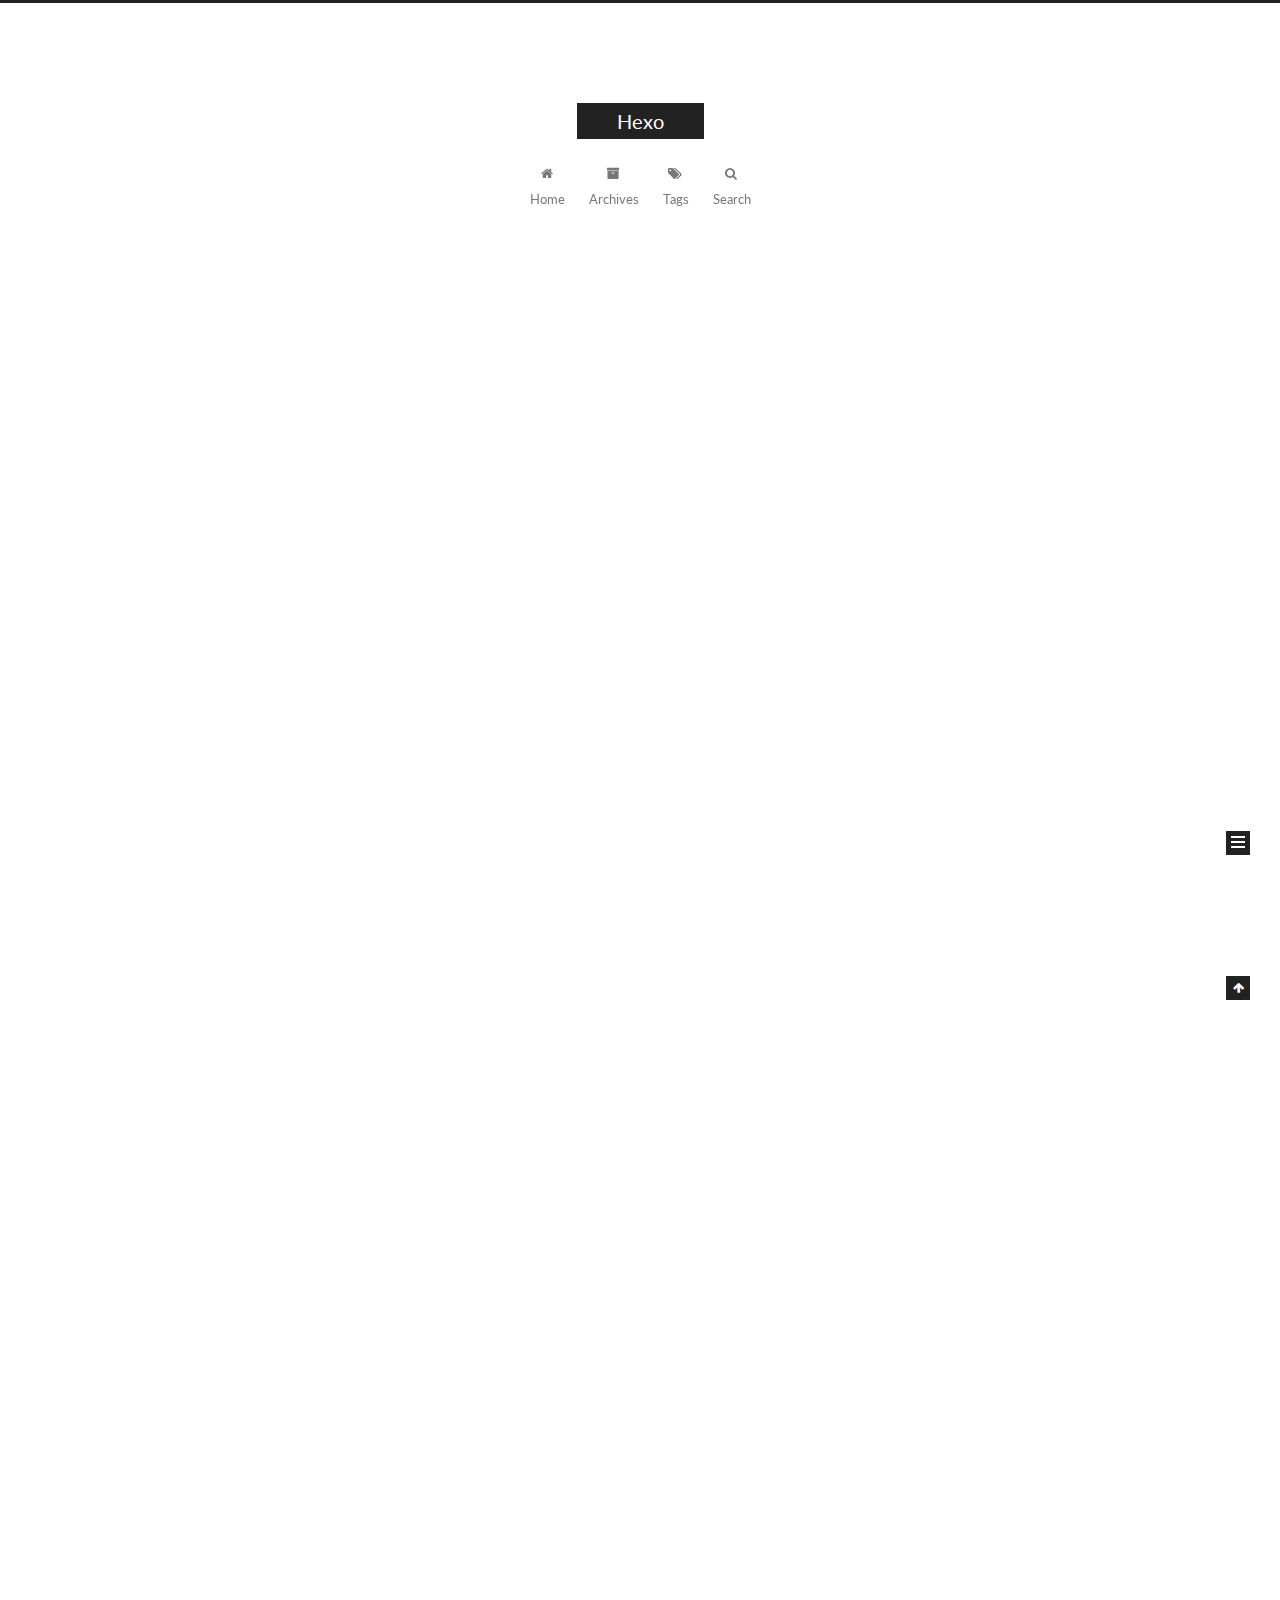
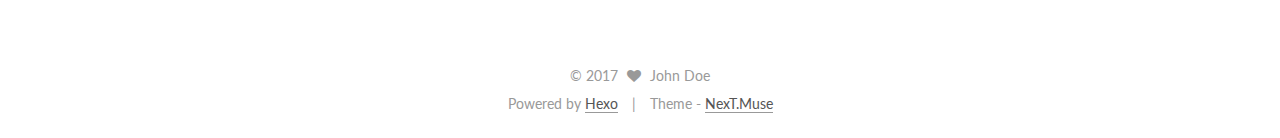
==== commit 9eb0b1a9: "Site updated: 2017-04-17 10:06:28" ====
--- a/index.html
+++ b/index.html
@@ -194,7 +194,7 @@
             
               <i class="menu-item-icon fa fa-fw fa-home"></i> <br />
             
-            Startseite
+            Home
           </a>
         </li>
       
@@ -204,7 +204,7 @@
             
               <i class="menu-item-icon fa fa-fw fa-archive"></i> <br />
             
-            Archiv
+            Archives
           </a>
         </li>
       
@@ -227,7 +227,7 @@
             
               <i class="menu-item-icon fa fa-search fa-fw"></i> <br />
             
-            Suche
+            Search
           </a>
         </li>
       
@@ -322,7 +322,7 @@
                 <i class="fa fa-calendar-o"></i>
               </span>
               
-                <span class="post-meta-item-text">Veröffentlicht am</span>
+                <span class="post-meta-item-text">Posted on</span>
               
               <time title="Post created" itemprop="dateCreated datePublished" datetime="2017-04-17T10:02:35+08:00">
                 2017-04-17
@@ -442,7 +442,7 @@
                 <i class="fa fa-calendar-o"></i>
               </span>
               
-                <span class="post-meta-item-text">Veröffentlicht am</span>
+                <span class="post-meta-item-text">Posted on</span>
               
               <time title="Post created" itemprop="dateCreated datePublished" datetime="2017-04-14T18:29:18+08:00">
                 2017-04-14
@@ -571,7 +571,7 @@
             <div class="site-state-item site-state-posts">
               <a href="/archives">
                 <span class="site-state-item-count">2</span>
-                <span class="site-state-item-name">Artikel</span>
+                <span class="site-state-item-name">posts</span>
               </a>
             </div>
           
@@ -625,7 +625,7 @@
 
 
 <div class="powered-by">
-  Erstellt mit  <a class="theme-link" href="https://hexo.io">Hexo</a>
+  Powered by <a class="theme-link" href="https://hexo.io">Hexo</a>
 </div>
 
 <div class="theme-info">
--- a/css/main.css
+++ b/css/main.css
@@ -1692,7 +1692,7 @@
   width: 4px;
   height: 4px;
   border-radius: 50%;
-  background: #3939ff;
+  background: #3dd171;
 }
 .links-of-blogroll {
   font-size: 13px;
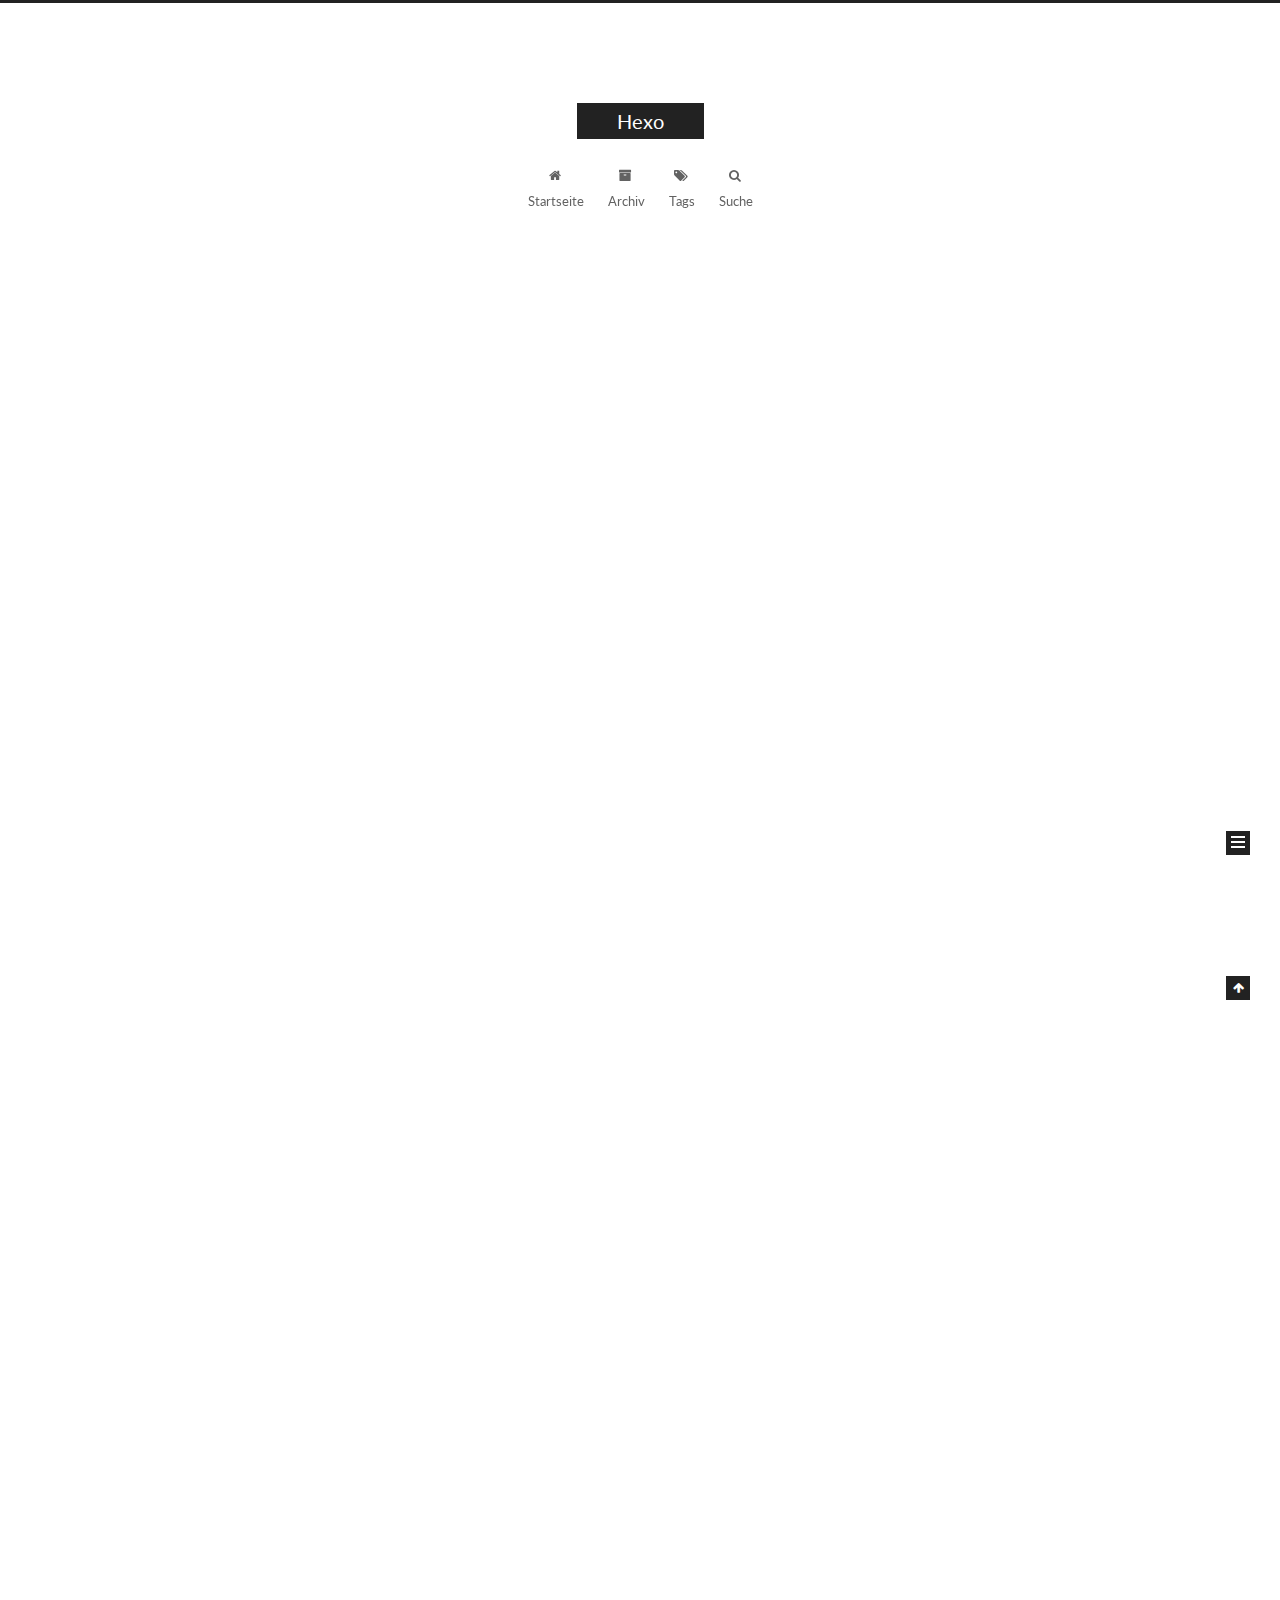
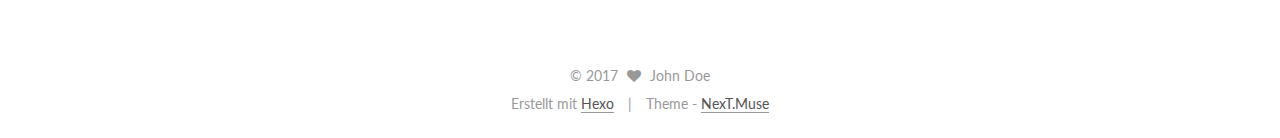
==== commit c3929ffe: "Site updated: 2017-04-17 10:13:06" ====
--- a/index.html
+++ b/index.html
@@ -194,7 +194,7 @@
             
               <i class="menu-item-icon fa fa-fw fa-home"></i> <br />
             
-            Home
+            Startseite
           </a>
         </li>
       
@@ -204,7 +204,7 @@
             
               <i class="menu-item-icon fa fa-fw fa-archive"></i> <br />
             
-            Archives
+            Archiv
           </a>
         </li>
       
@@ -227,7 +227,7 @@
             
               <i class="menu-item-icon fa fa-search fa-fw"></i> <br />
             
-            Search
+            Suche
           </a>
         </li>
       
@@ -322,7 +322,7 @@
                 <i class="fa fa-calendar-o"></i>
               </span>
               
-                <span class="post-meta-item-text">Posted on</span>
+                <span class="post-meta-item-text">Veröffentlicht am</span>
               
               <time title="Post created" itemprop="dateCreated datePublished" datetime="2017-04-17T10:02:35+08:00">
                 2017-04-17
@@ -442,7 +442,7 @@
                 <i class="fa fa-calendar-o"></i>
               </span>
               
-                <span class="post-meta-item-text">Posted on</span>
+                <span class="post-meta-item-text">Veröffentlicht am</span>
               
               <time title="Post created" itemprop="dateCreated datePublished" datetime="2017-04-14T18:29:18+08:00">
                 2017-04-14
@@ -571,7 +571,7 @@
             <div class="site-state-item site-state-posts">
               <a href="/archives">
                 <span class="site-state-item-count">2</span>
-                <span class="site-state-item-name">posts</span>
+                <span class="site-state-item-name">Artikel</span>
               </a>
             </div>
           
@@ -625,7 +625,7 @@
 
 
 <div class="powered-by">
-  Powered by <a class="theme-link" href="https://hexo.io">Hexo</a>
+  Erstellt mit  <a class="theme-link" href="https://hexo.io">Hexo</a>
 </div>
 
 <div class="theme-info">
--- a/css/main.css
+++ b/css/main.css
@@ -1692,7 +1692,7 @@
   width: 4px;
   height: 4px;
   border-radius: 50%;
-  background: #3dd171;
+  background: #beffff;
 }
 .links-of-blogroll {
   font-size: 13px;
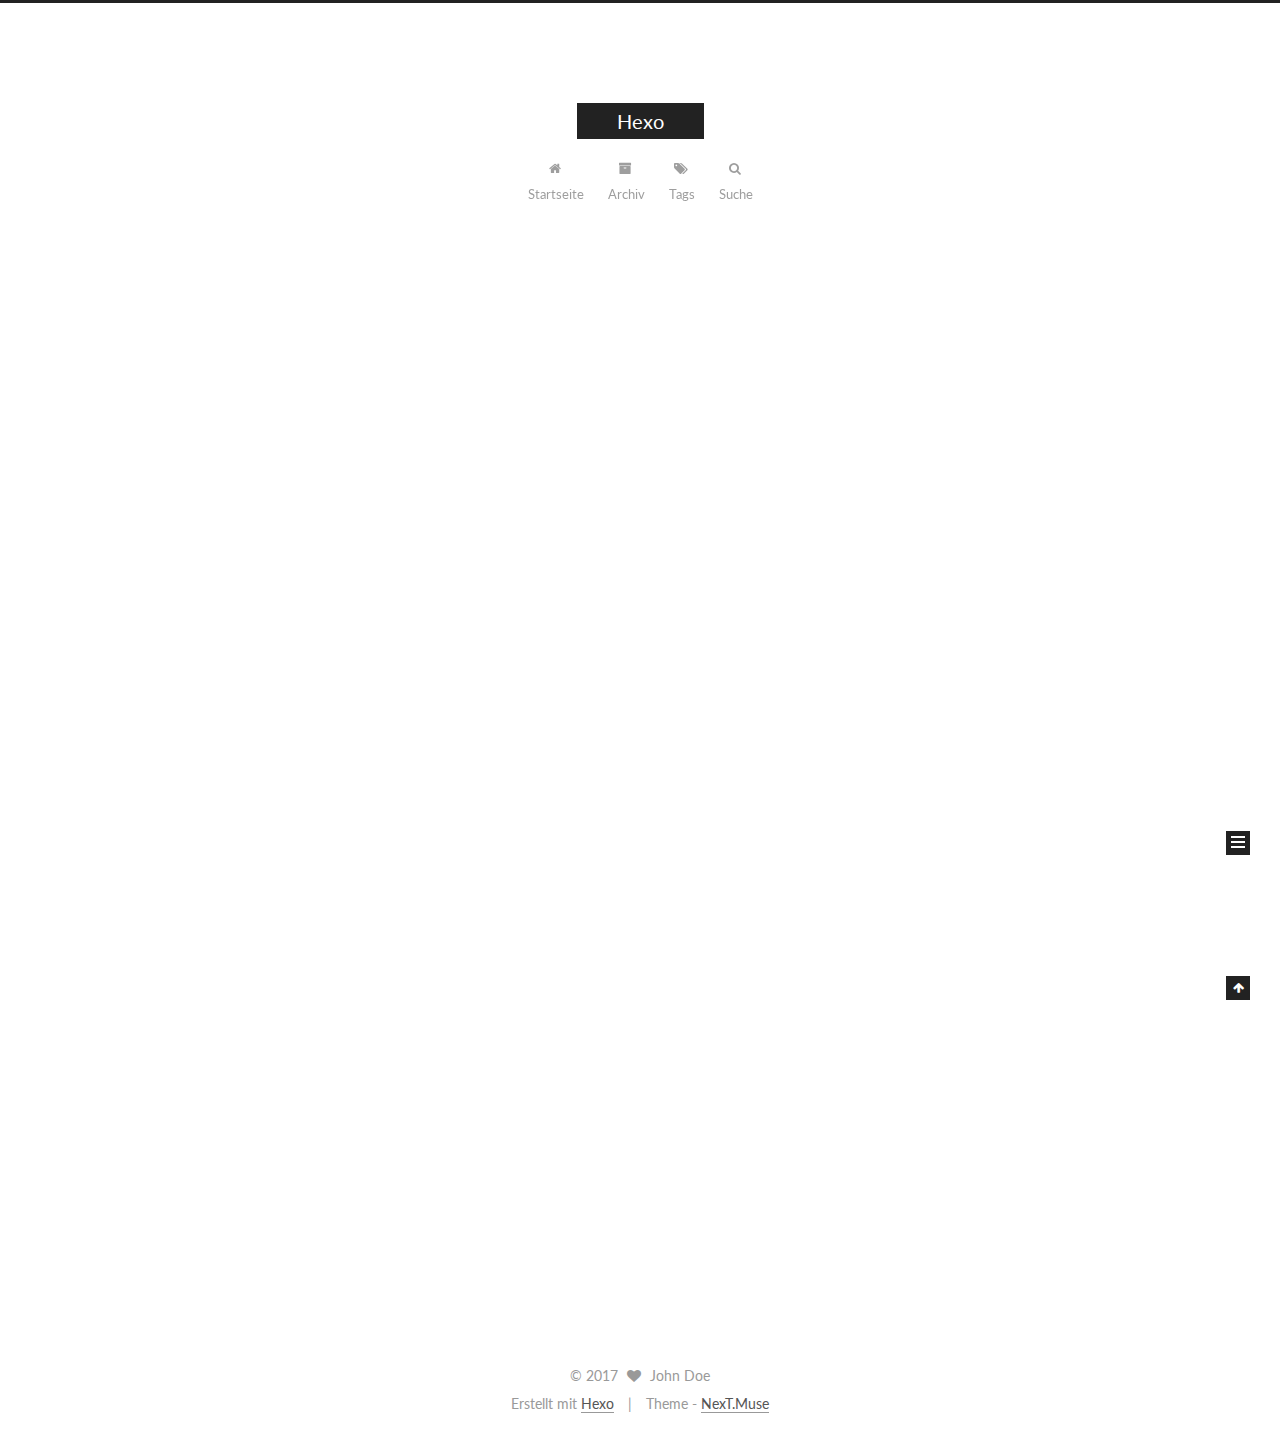
==== commit 657c5677: "Site updated: 2017-04-17 10:31:19" ====
--- a/index.html
+++ b/index.html
@@ -285,126 +285,6 @@
   
 
   <article class="post post-type-normal " itemscope itemtype="http://schema.org/Article">
-    <link itemprop="mainEntityOfPage" href="http://yoursite.com/2017/04/17/test/">
-
-    <span hidden itemprop="author" itemscope itemtype="http://schema.org/Person">
-      <meta itemprop="name" content="John Doe">
-      <meta itemprop="description" content="">
-      <meta itemprop="image" content="/images/avatar.gif">
-    </span>
-
-    <span hidden itemprop="publisher" itemscope itemtype="http://schema.org/Organization">
-      <meta itemprop="name" content="Hexo">
-    </span>
-
-    
-      <header class="post-header">
-
-        
-        
-          <h1 class="post-title" itemprop="name headline">
-            
-            
-              
-                
-                <a class="post-title-link" href="/2017/04/17/test/" itemprop="url">
-                  test
-                </a>
-              
-            
-          </h1>
-        
-
-        <div class="post-meta">
-          <span class="post-time">
-            
-              <span class="post-meta-item-icon">
-                <i class="fa fa-calendar-o"></i>
-              </span>
-              
-                <span class="post-meta-item-text">Veröffentlicht am</span>
-              
-              <time title="Post created" itemprop="dateCreated datePublished" datetime="2017-04-17T10:02:35+08:00">
-                2017-04-17
-              </time>
-            
-
-            
-
-            
-          </span>
-
-          
-
-          
-            
-          
-
-          
-          
-
-          
-
-          
-
-          
-
-        </div>
-      </header>
-    
-
-
-    <div class="post-body" itemprop="articleBody">
-
-      
-      
-
-      
-        
-          
-            <h1 id="search-test"><a href="#search-test" class="headerlink" title="search test"></a>search test</h1>
-          
-        
-      
-    </div>
-
-    <div>
-      
-    </div>
-
-    <div>
-      
-    </div>
-
-    <div>
-      
-    </div>
-
-    <footer class="post-footer">
-      
-
-      
-
-      
-
-      
-      
-        <div class="post-eof"></div>
-      
-    </footer>
-  </article>
-
-
-    
-      
-
-  
-
-  
-  
-  
-
-  <article class="post post-type-normal " itemscope itemtype="http://schema.org/Article">
     <link itemprop="mainEntityOfPage" href="http://yoursite.com/2017/04/14/hello-world/">
 
     <span hidden itemprop="author" itemscope itemtype="http://schema.org/Person">
@@ -570,7 +450,7 @@
           
             <div class="site-state-item site-state-posts">
               <a href="/archives">
-                <span class="site-state-item-count">2</span>
+                <span class="site-state-item-count">1</span>
                 <span class="site-state-item-name">Artikel</span>
               </a>
             </div>
--- a/css/main.css
+++ b/css/main.css
@@ -1692,7 +1692,7 @@
   width: 4px;
   height: 4px;
   border-radius: 50%;
-  background: #beffff;
+  background: #7ab9a7;
 }
 .links-of-blogroll {
   font-size: 13px;
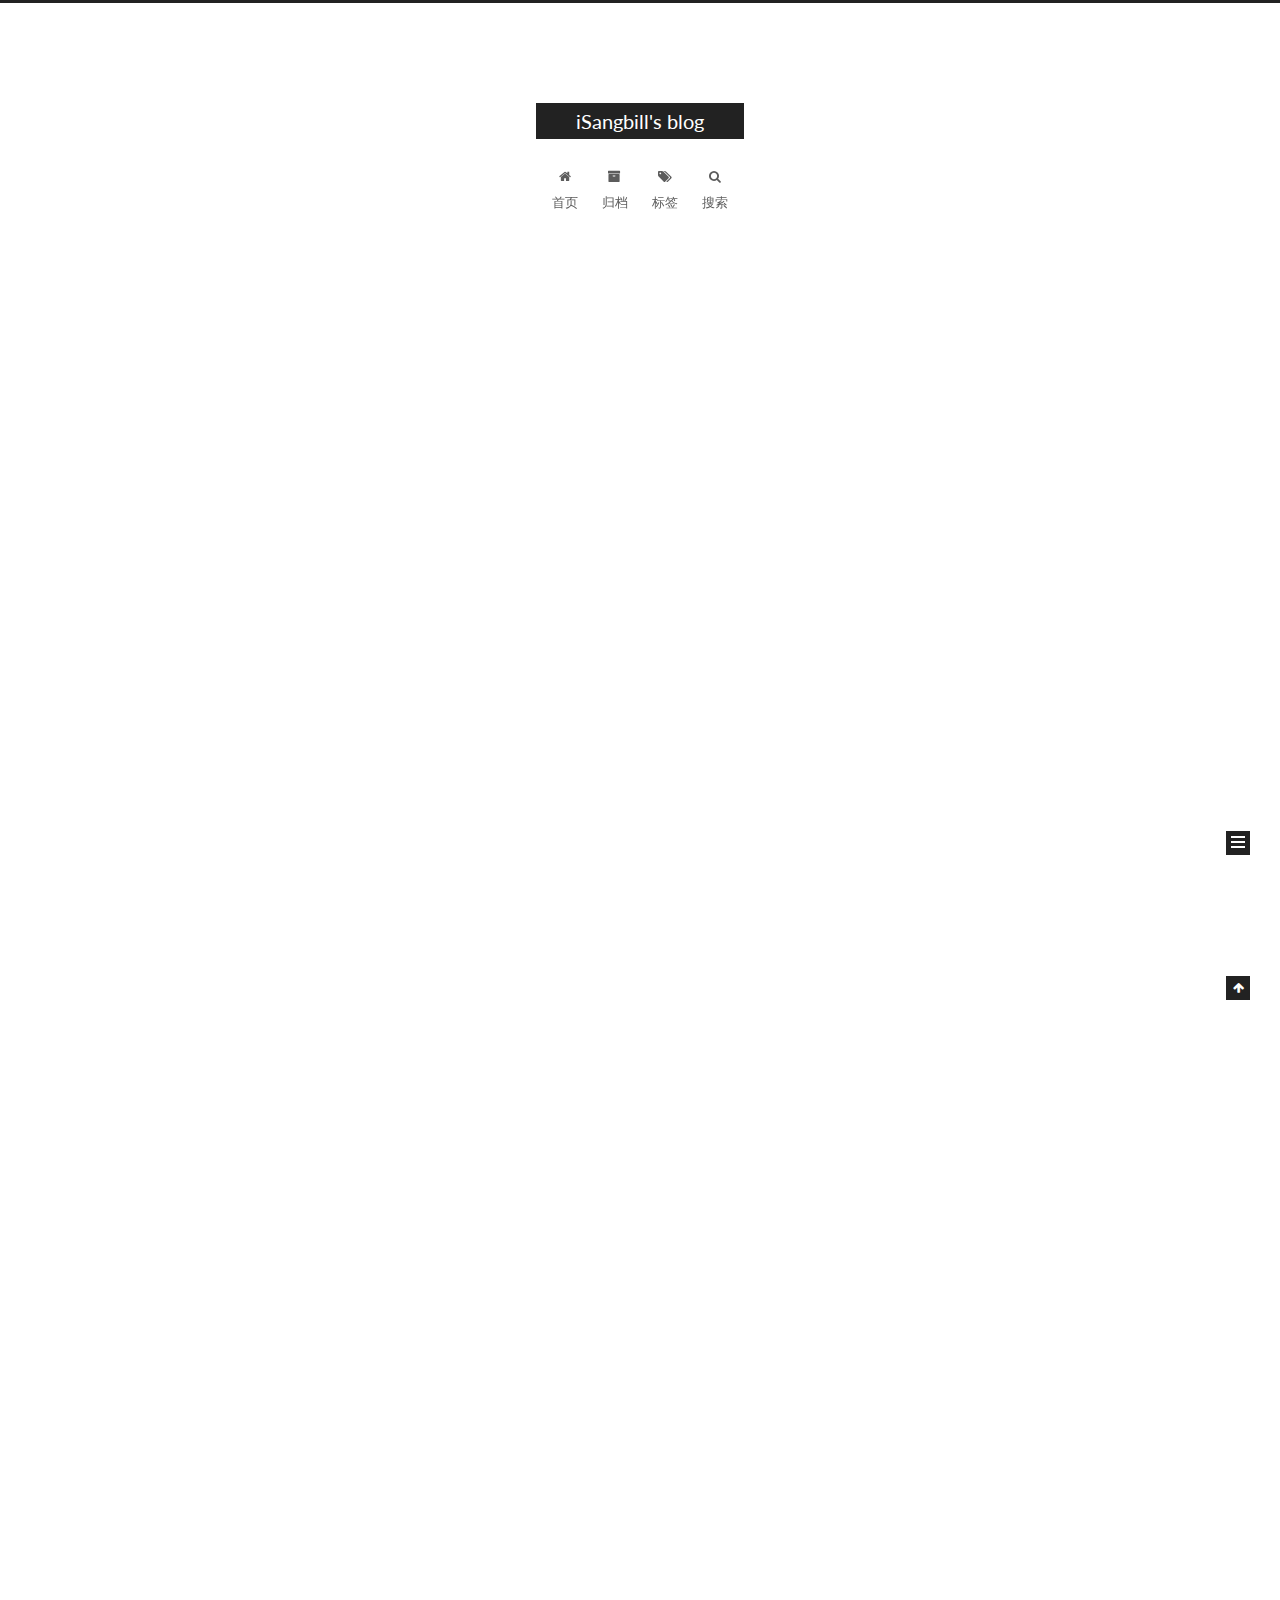
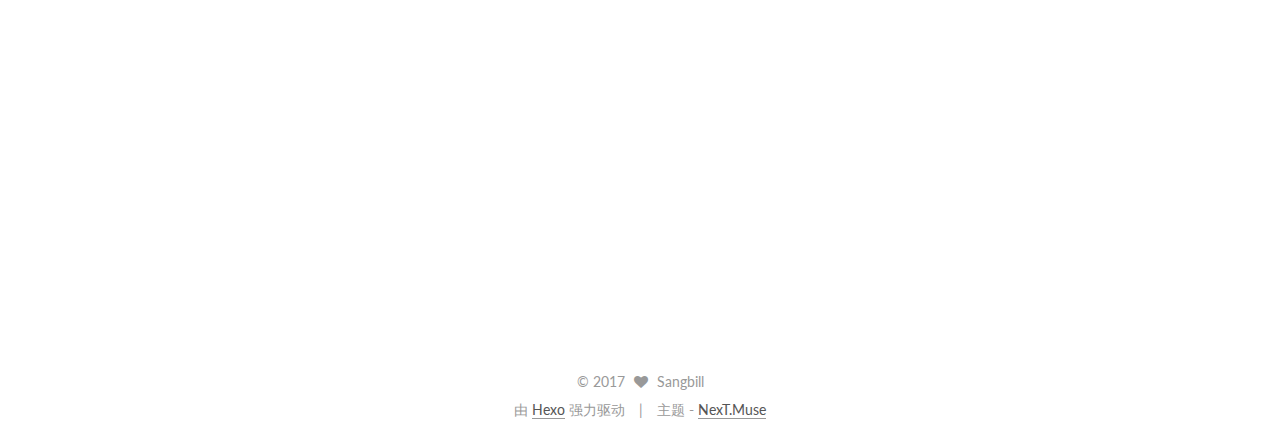
==== commit b405555f: "Site updated: 2017-04-17 11:15:22" ====
--- a/index.html
+++ b/index.html
@@ -5,7 +5,7 @@
   
 
 
-<html class="theme-next muse use-motion" lang="">
+<html class="theme-next muse use-motion" lang="zh-Hans">
 <head>
   <meta charset="UTF-8"/>
 <meta http-equiv="X-UA-Compatible" content="IE=edge" />
@@ -88,11 +88,11 @@
 
 
 <meta property="og:type" content="website">
-<meta property="og:title" content="Hexo">
+<meta property="og:title" content="iSangbill's blog">
 <meta property="og:url" content="http://yoursite.com/index.html">
-<meta property="og:site_name" content="Hexo">
+<meta property="og:site_name" content="iSangbill's blog">
 <meta name="twitter:card" content="summary">
-<meta name="twitter:title" content="Hexo">
+<meta name="twitter:title" content="iSangbill's blog">
 
 
 
@@ -106,7 +106,7 @@
     motion: true,
     duoshuo: {
       userId: '0',
-      author: 'Author'
+      author: '博主'
     },
     algolia: {
       applicationID: 'S7NGHVSQVE',
@@ -126,10 +126,10 @@
 
 
 
-  <title> Hexo </title>
+  <title> iSangbill's blog </title>
 </head>
 
-<body itemscope itemtype="http://schema.org/WebPage" lang="">
+<body itemscope itemtype="http://schema.org/WebPage" lang="zh-Hans">
 
   
 
@@ -164,7 +164,7 @@
     <div class="custom-logo-site-title">
       <a href="/"  class="brand" rel="start">
         <span class="logo-line-before"><i></i></span>
-        <span class="site-title">Hexo</span>
+        <span class="site-title">iSangbill's blog</span>
         <span class="logo-line-after"><i></i></span>
       </a>
     </div>
@@ -194,7 +194,7 @@
             
               <i class="menu-item-icon fa fa-fw fa-home"></i> <br />
             
-            Startseite
+            首页
           </a>
         </li>
       
@@ -204,7 +204,7 @@
             
               <i class="menu-item-icon fa fa-fw fa-archive"></i> <br />
             
-            Archiv
+            归档
           </a>
         </li>
       
@@ -214,7 +214,7 @@
             
               <i class="menu-item-icon fa fa-fw fa-tags"></i> <br />
             
-            Tags
+            标签
           </a>
         </li>
       
@@ -227,7 +227,7 @@
             
               <i class="menu-item-icon fa fa-search fa-fw"></i> <br />
             
-            Suche
+            搜索
           </a>
         </li>
       
@@ -285,16 +285,145 @@
   
 
   <article class="post post-type-normal " itemscope itemtype="http://schema.org/Article">
+    <link itemprop="mainEntityOfPage" href="http://yoursite.com/2017/04/17/Hexo-相关/">
+
+    <span hidden itemprop="author" itemscope itemtype="http://schema.org/Person">
+      <meta itemprop="name" content="Sangbill">
+      <meta itemprop="description" content="">
+      <meta itemprop="image" content="/images/avatat.png">
+    </span>
+
+    <span hidden itemprop="publisher" itemscope itemtype="http://schema.org/Organization">
+      <meta itemprop="name" content="iSangbill's blog">
+    </span>
+
+    
+      <header class="post-header">
+
+        
+        
+          <h1 class="post-title" itemprop="name headline">
+            
+            
+              
+                
+                <a class="post-title-link" href="/2017/04/17/Hexo-相关/" itemprop="url">
+                  Hexo 相关
+                </a>
+              
+            
+          </h1>
+        
+
+        <div class="post-meta">
+          <span class="post-time">
+            
+              <span class="post-meta-item-icon">
+                <i class="fa fa-calendar-o"></i>
+              </span>
+              
+                <span class="post-meta-item-text">发表于</span>
+              
+              <time title="创建于" itemprop="dateCreated datePublished" datetime="2017-04-17T10:33:36+08:00">
+                2017-04-17
+              </time>
+            
+
+            
+
+            
+          </span>
+
+          
+
+          
+            
+          
+
+          
+          
+
+          
+
+          
+
+          
+
+        </div>
+      </header>
+    
+
+
+    <div class="post-body" itemprop="articleBody">
+
+      
+      
+
+      
+        
+          
+            <h2 id="集成-Algolia-搜索"><a href="#集成-Algolia-搜索" class="headerlink" title="集成 Algolia 搜索"></a>集成 Algolia 搜索</h2><ul>
+<li>按照 next 官网的 <a href="http://theme-next.iissnan.com/third-party-services.html#algolia-search" target="_blank" rel="external">步骤</a>，集成 Algolia</li>
+<li>常见问题：<ul>
+<li>Algolia 的 index 创建时，名称不要使用单引号，不然会造成博客的页面空白，其实就是单引号引用中有单引号。</li>
+<li>如果 <code>hexo algolia</code> 命令无效，则运行 <code>npm install hexo-algolia --save</code>   重新安装 Algolia 插件。</li>
+<li>Hexo 5.1.0 在搜索结果页面中，点击搜索结果跳转至 undefined 页面，需要到去本地博客目录中 <code>node_modules/hexo-algolia/lib</code>， 找到 <code>command.js</code>，修改 <code>storedPost</code> 变量为：<code>var storedPost = _.pick(data, [&#39;title&#39;, &#39;date&#39;, &#39;slug&#39;, &#39;path&#39;, &#39;content&#39;, &#39;excerpt&#39;, &#39;objectID&#39;]);</code>。</li>
+</ul>
+</li>
+</ul>
+
+          
+        
+      
+    </div>
+
+    <div>
+      
+    </div>
+
+    <div>
+      
+    </div>
+
+    <div>
+      
+    </div>
+
+    <footer class="post-footer">
+      
+
+      
+
+      
+
+      
+      
+        <div class="post-eof"></div>
+      
+    </footer>
+  </article>
+
+
+    
+      
+
+  
+
+  
+  
+  
+
+  <article class="post post-type-normal " itemscope itemtype="http://schema.org/Article">
     <link itemprop="mainEntityOfPage" href="http://yoursite.com/2017/04/14/hello-world/">
 
     <span hidden itemprop="author" itemscope itemtype="http://schema.org/Person">
-      <meta itemprop="name" content="John Doe">
+      <meta itemprop="name" content="Sangbill">
       <meta itemprop="description" content="">
-      <meta itemprop="image" content="/images/avatar.gif">
+      <meta itemprop="image" content="/images/avatat.png">
     </span>
 
     <span hidden itemprop="publisher" itemscope itemtype="http://schema.org/Organization">
-      <meta itemprop="name" content="Hexo">
+      <meta itemprop="name" content="iSangbill's blog">
     </span>
 
     
@@ -322,9 +451,9 @@
                 <i class="fa fa-calendar-o"></i>
               </span>
               
-                <span class="post-meta-item-text">Veröffentlicht am</span>
+                <span class="post-meta-item-text">发表于</span>
               
-              <time title="Post created" itemprop="dateCreated datePublished" datetime="2017-04-14T18:29:18+08:00">
+              <time title="创建于" itemprop="dateCreated datePublished" datetime="2017-04-14T18:29:18+08:00">
                 2017-04-14
               </time>
             
@@ -438,9 +567,9 @@
       <section class="site-overview sidebar-panel sidebar-panel-active">
         <div class="site-author motion-element" itemprop="author" itemscope itemtype="http://schema.org/Person">
           <img class="site-author-image" itemprop="image"
-               src="/images/avatar.gif"
-               alt="John Doe" />
-          <p class="site-author-name" itemprop="name">John Doe</p>
+               src="/images/avatat.png"
+               alt="Sangbill" />
+          <p class="site-author-name" itemprop="name">Sangbill</p>
            
               <p class="site-description motion-element" itemprop="description"></p>
           
@@ -450,8 +579,8 @@
           
             <div class="site-state-item site-state-posts">
               <a href="/archives">
-                <span class="site-state-item-count">1</span>
-                <span class="site-state-item-name">Artikel</span>
+                <span class="site-state-item-count">2</span>
+                <span class="site-state-item-name">日志</span>
               </a>
             </div>
           
@@ -500,16 +629,16 @@
   <span class="with-love">
     <i class="fa fa-heart"></i>
   </span>
-  <span class="author" itemprop="copyrightHolder">John Doe</span>
+  <span class="author" itemprop="copyrightHolder">Sangbill</span>
 </div>
 
 
 <div class="powered-by">
-  Erstellt mit  <a class="theme-link" href="https://hexo.io">Hexo</a>
+  由 <a class="theme-link" href="https://hexo.io">Hexo</a> 强力驱动
 </div>
 
 <div class="theme-info">
-  Theme -
+  主题 -
   <a class="theme-link" href="https://github.com/iissnan/hexo-theme-next">
     NexT.Muse
   </a>
--- a/css/main.css
+++ b/css/main.css
@@ -1692,7 +1692,7 @@
   width: 4px;
   height: 4px;
   border-radius: 50%;
-  background: #7ab9a7;
+  background: #7effff;
 }
 .links-of-blogroll {
   font-size: 13px;
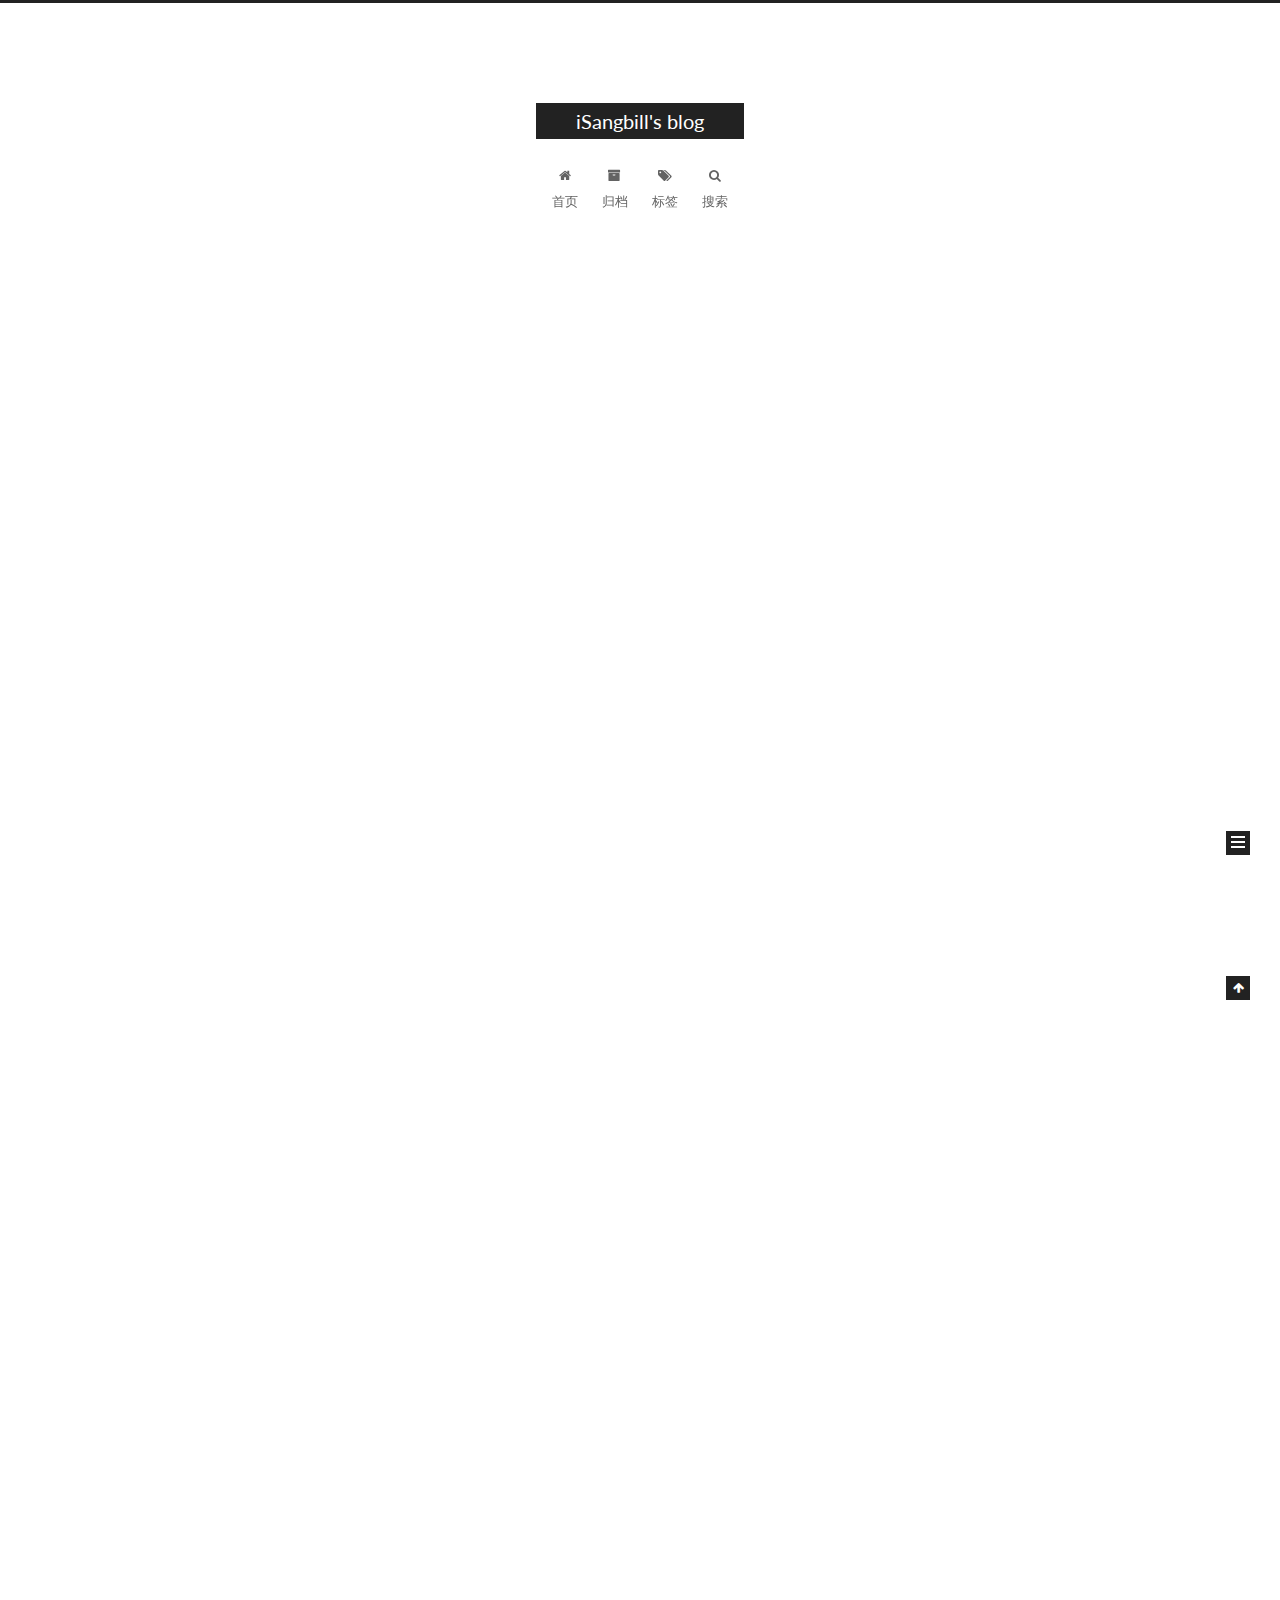
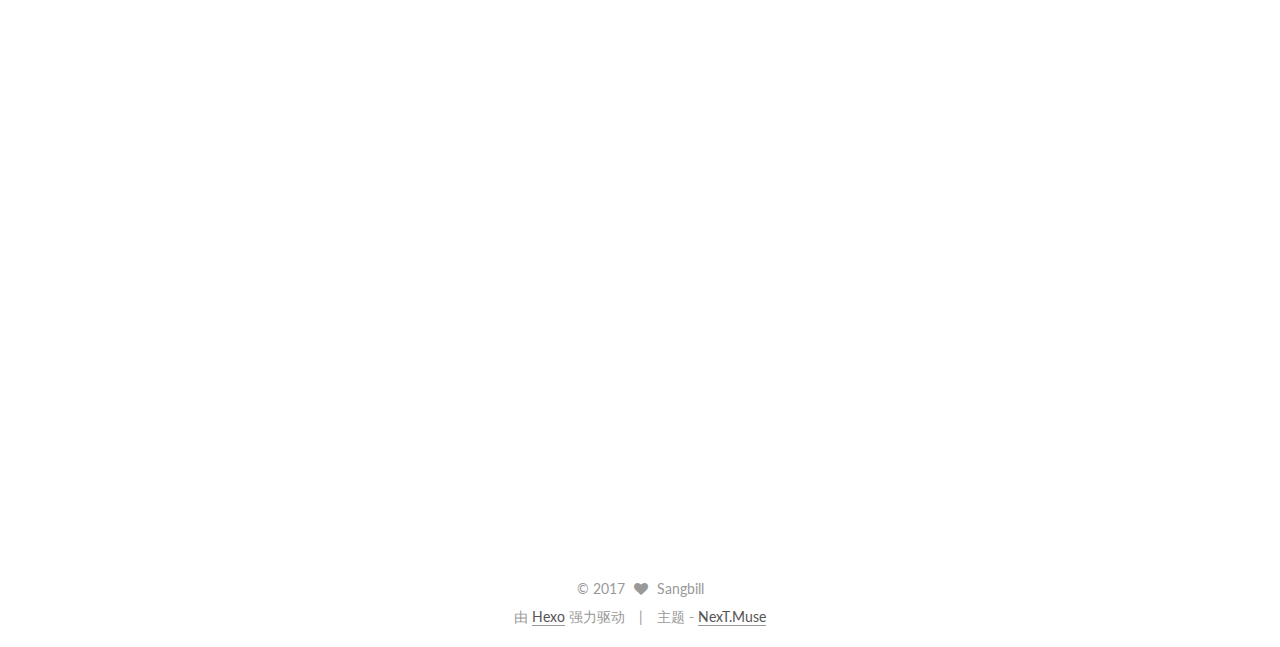
==== commit 4010f759: "Site updated: 2017-04-17 18:17:41" ====
--- a/index.html
+++ b/index.html
@@ -285,12 +285,132 @@
   
 
   <article class="post post-type-normal " itemscope itemtype="http://schema.org/Article">
-    <link itemprop="mainEntityOfPage" href="http://yoursite.com/2017/04/17/Hexo-相关/">
+    <link itemprop="mainEntityOfPage" href="http://yoursite.com/2017/04/17/Cocoapods-相关操作/">
 
     <span hidden itemprop="author" itemscope itemtype="http://schema.org/Person">
       <meta itemprop="name" content="Sangbill">
       <meta itemprop="description" content="">
-      <meta itemprop="image" content="/images/avatat.png">
+      <meta itemprop="image" content="/images/avatar.png">
+    </span>
+
+    <span hidden itemprop="publisher" itemscope itemtype="http://schema.org/Organization">
+      <meta itemprop="name" content="iSangbill's blog">
+    </span>
+
+    
+      <header class="post-header">
+
+        
+        
+          <h1 class="post-title" itemprop="name headline">
+            
+            
+              
+                
+                <a class="post-title-link" href="/2017/04/17/Cocoapods-相关操作/" itemprop="url">
+                  Cocoapods 相关操作
+                </a>
+              
+            
+          </h1>
+        
+
+        <div class="post-meta">
+          <span class="post-time">
+            
+              <span class="post-meta-item-icon">
+                <i class="fa fa-calendar-o"></i>
+              </span>
+              
+                <span class="post-meta-item-text">发表于</span>
+              
+              <time title="创建于" itemprop="dateCreated datePublished" datetime="2017-04-17T15:25:04+08:00">
+                2017-04-17
+              </time>
+            
+
+            
+
+            
+          </span>
+
+          
+
+          
+            
+          
+
+          
+          
+
+          
+
+          
+
+          
+
+        </div>
+      </header>
+    
+
+
+    <div class="post-body" itemprop="articleBody">
+
+      
+      
+
+      
+        
+          
+            
+          
+        
+      
+    </div>
+
+    <div>
+      
+    </div>
+
+    <div>
+      
+    </div>
+
+    <div>
+      
+    </div>
+
+    <footer class="post-footer">
+      
+
+      
+
+      
+
+      
+      
+        <div class="post-eof"></div>
+      
+    </footer>
+  </article>
+
+
+    
+      
+
+  
+
+  
+  
+  
+
+  <article class="post post-type-normal " itemscope itemtype="http://schema.org/Article">
+    <link itemprop="mainEntityOfPage" href="http://yoursite.com/2017/04/17/Hexo-相关/">
+
+    <span hidden itemprop="author" itemscope itemtype="http://schema.org/Person">
+      <meta itemprop="name" content="Sangbill">
+      <meta itemprop="description" content="">
+      <meta itemprop="image" content="/images/avatar.png">
     </span>
 
     <span hidden itemprop="publisher" itemscope itemtype="http://schema.org/Organization">
@@ -419,7 +539,7 @@
     <span hidden itemprop="author" itemscope itemtype="http://schema.org/Person">
       <meta itemprop="name" content="Sangbill">
       <meta itemprop="description" content="">
-      <meta itemprop="image" content="/images/avatat.png">
+      <meta itemprop="image" content="/images/avatar.png">
     </span>
 
     <span hidden itemprop="publisher" itemscope itemtype="http://schema.org/Organization">
@@ -567,7 +687,7 @@
       <section class="site-overview sidebar-panel sidebar-panel-active">
         <div class="site-author motion-element" itemprop="author" itemscope itemtype="http://schema.org/Person">
           <img class="site-author-image" itemprop="image"
-               src="/images/avatat.png"
+               src="/images/avatar.png"
                alt="Sangbill" />
           <p class="site-author-name" itemprop="name">Sangbill</p>
            
@@ -579,7 +699,7 @@
           
             <div class="site-state-item site-state-posts">
               <a href="/archives">
-                <span class="site-state-item-count">2</span>
+                <span class="site-state-item-count">3</span>
                 <span class="site-state-item-name">日志</span>
               </a>
             </div>
--- a/css/main.css
+++ b/css/main.css
@@ -1692,7 +1692,7 @@
   width: 4px;
   height: 4px;
   border-radius: 50%;
-  background: #7effff;
+  background: #fff7c3;
 }
 .links-of-blogroll {
   font-size: 13px;
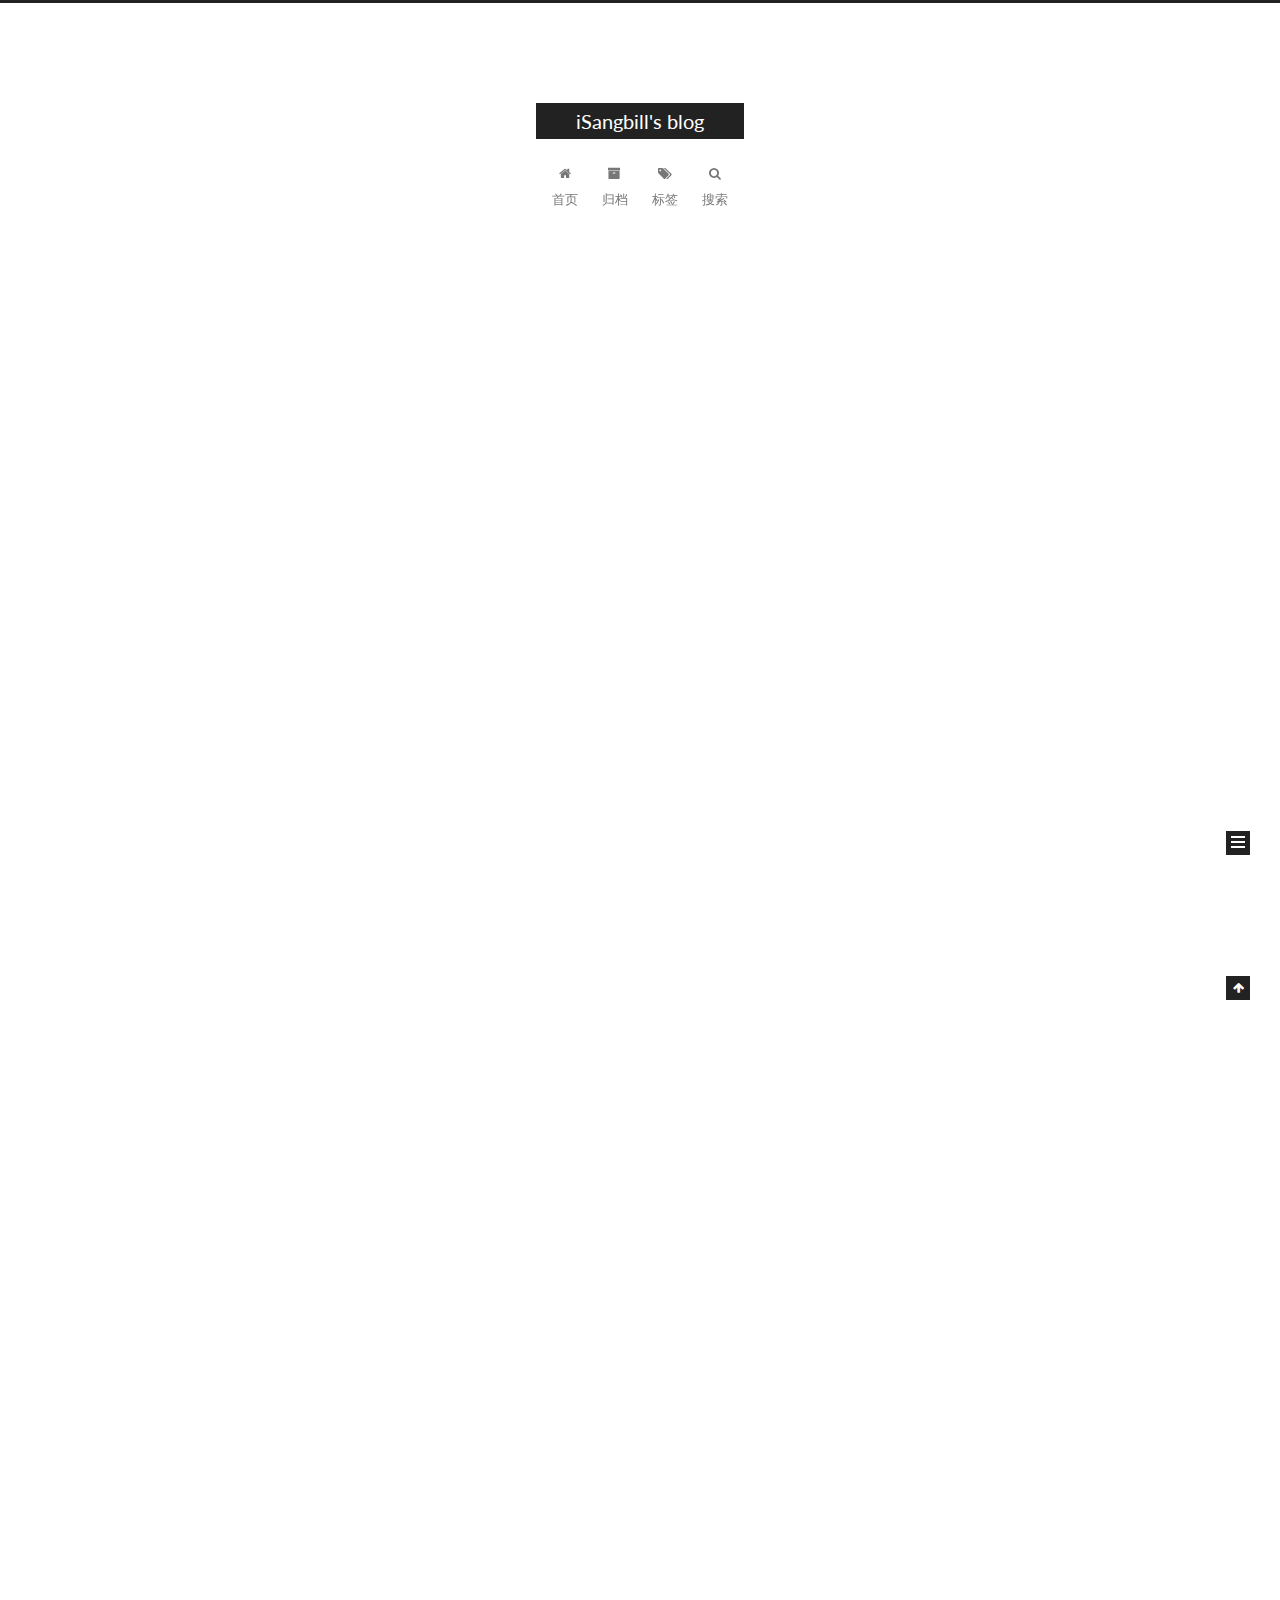
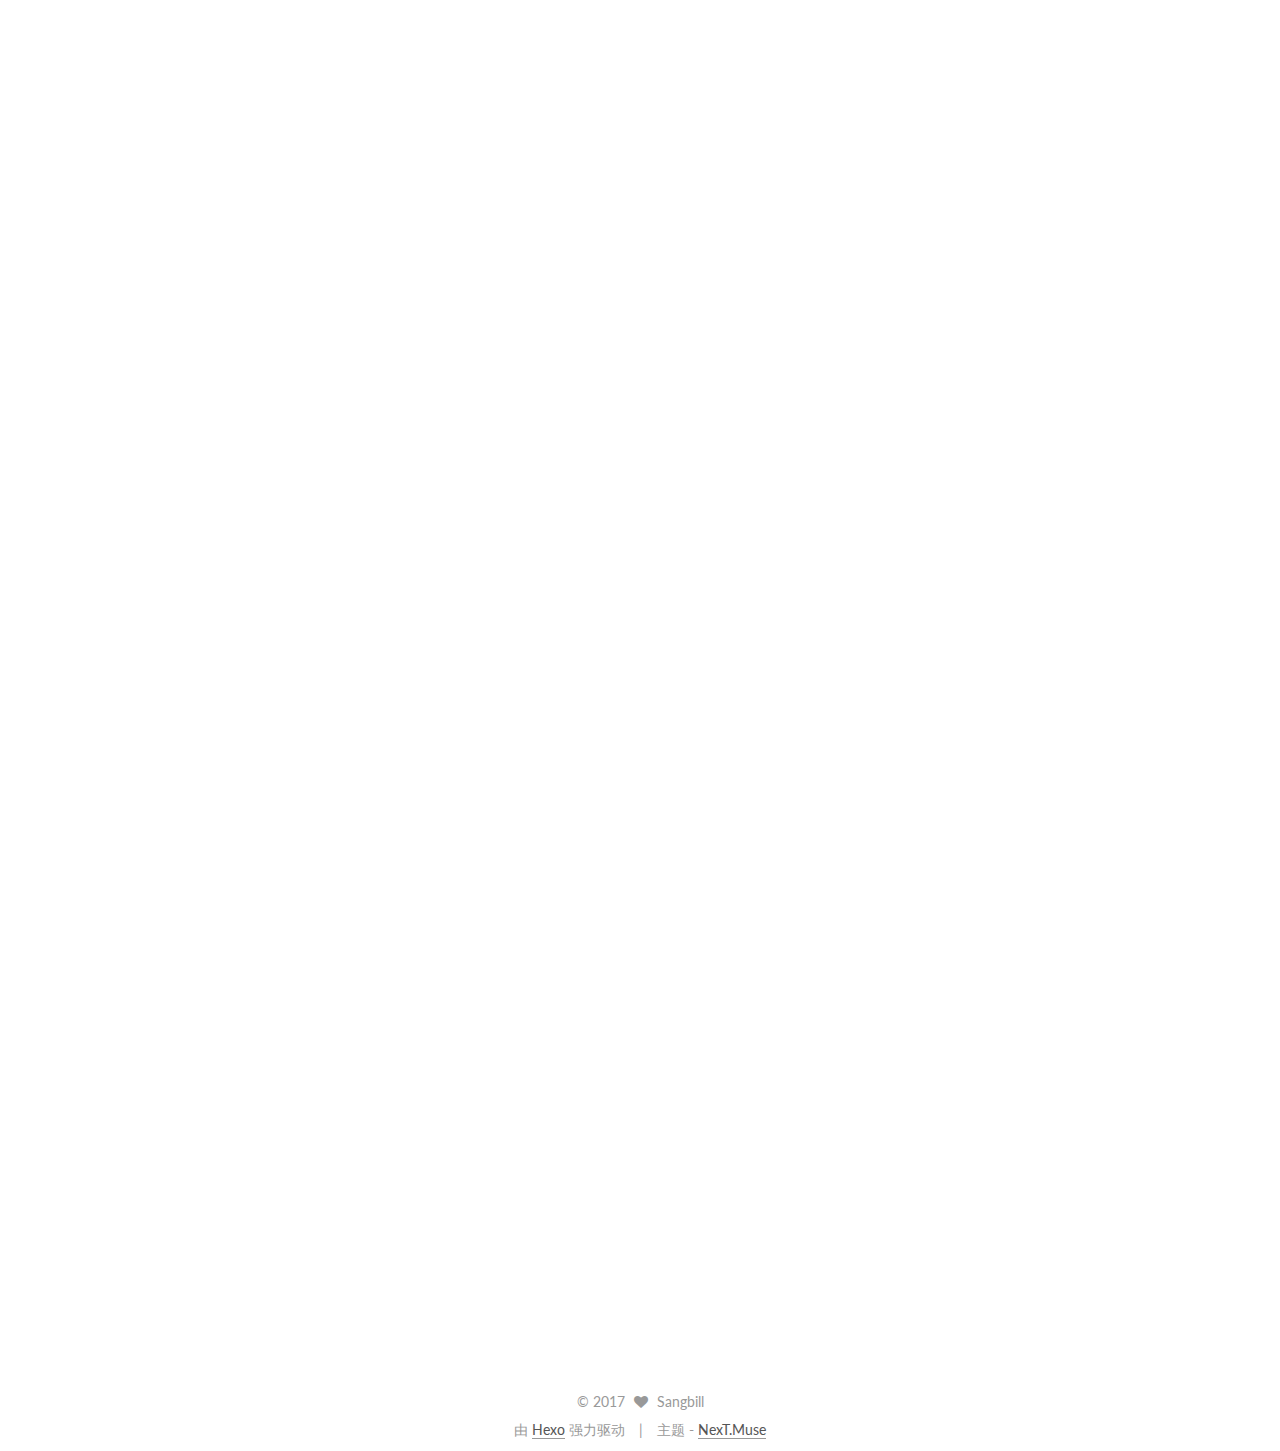
==== commit 2b61e83f: "Site updated: 2017-04-17 18:19:09" ====
--- a/index.html
+++ b/index.html
@@ -362,7 +362,33 @@
       
         
           
-            
+            <h1 id="Cocoapods-相关操作"><a href="#Cocoapods-相关操作" class="headerlink" title="Cocoapods 相关操作"></a>Cocoapods 相关操作</h1><h2 id="Cocoapods-相关操作-1"><a href="#Cocoapods-相关操作-1" class="headerlink" title="Cocoapods 相关操作"></a>Cocoapods 相关操作</h2><ul>
+<li>查看第三方框架仓库源：<code>pod repo</code></li>
+<li>移除仓库源：<code>pod repo remove master</code></li>
+<li>添加仓库源：<code>pod repo add master http://git.oschina.net/akuandev/Specs.git</code> </li>
+<li>初始化（下载服务器中所有第三方框架信息，缓存到本地）：<code>pod setup</code></li>
+</ul>
+<h2 id="Cocoapods-几个重要路径"><a href="#Cocoapods-几个重要路径" class="headerlink" title="Cocoapods 几个重要路径"></a>Cocoapods 几个重要路径</h2><ul>
+<li>索引缓存路径：<code>~/Library/Caches/CocoaPods/</code></li>
+<li>pod 命令安装路径：<code>/usr/local/bin</code> </li>
+<li>pod 框架索引信息缓存路径：<code>/Users/Sangbill/.cocoapods/repos/master</code></li>
+</ul>
+<h2 id="Cocoapods-本地私有库使用"><a href="#Cocoapods-本地私有库使用" class="headerlink" title="Cocoapods 本地私有库使用"></a>Cocoapods 本地私有库使用</h2><blockquote>
+<ul>
+<li>参考 <code>/Users/Sangbill/Code/Bill_/LocalLib/</code></li>
+<li>着重看 ==testPerson== 里面的 ==spec== 文件，以及 ==TestProject== 里面的 ==profile== 文件</li>
+</ul>
+</blockquote>
+<h2 id="Cocoapods-远程私有库使用"><a href="#Cocoapods-远程私有库使用" class="headerlink" title="Cocoapods 远程私有库使用"></a>Cocoapods 远程私有库使用</h2><ul>
+<li>添加自己的私有库远程索引库</li>
+</ul>
+<h2 id="Cocoapods-工程模板库创建"><a href="#Cocoapods-工程模板库创建" class="headerlink" title="Cocoapods 工程模板库创建"></a>Cocoapods 工程模板库创建</h2><ul>
+<li><code>pod lib create XXXLib</code><ul>
+<li>两个单元测试相关的选项暂时选 ==none==</li>
+</ul>
+</li>
+</ul>
+
           
         
       
--- a/css/main.css
+++ b/css/main.css
@@ -1692,7 +1692,7 @@
   width: 4px;
   height: 4px;
   border-radius: 50%;
-  background: #fff7c3;
+  background: #feddff;
 }
 .links-of-blogroll {
   font-size: 13px;
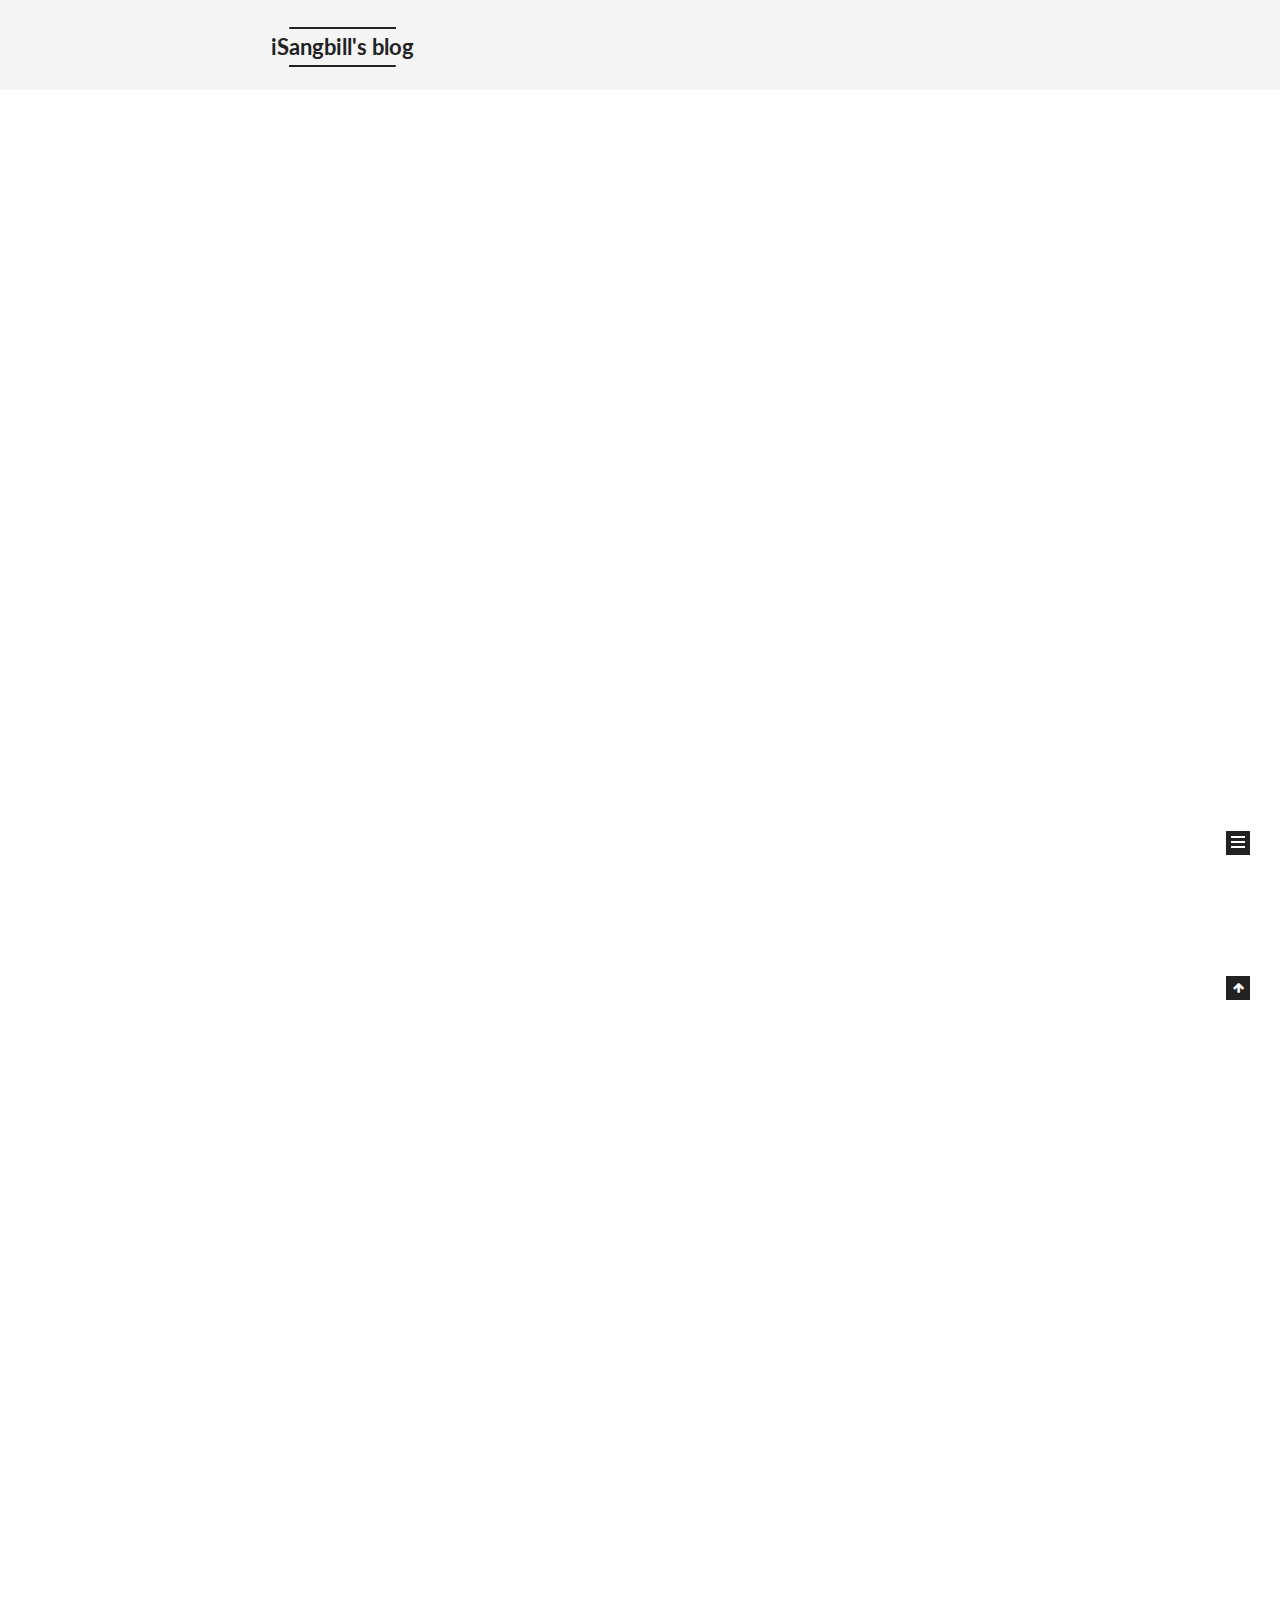
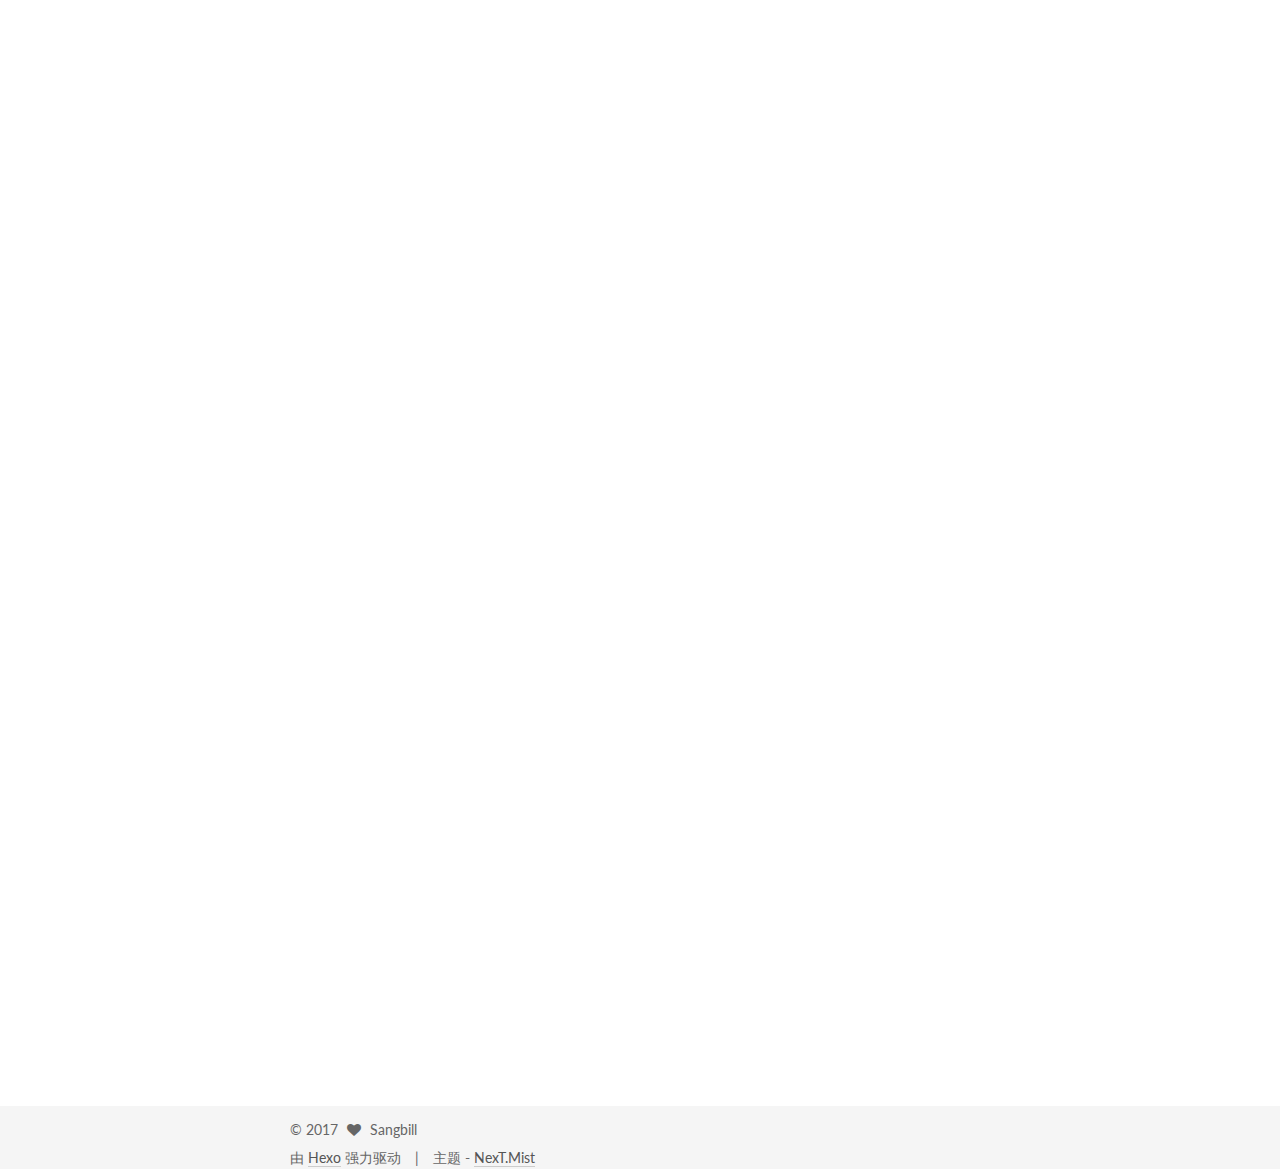
==== commit 020e3952: "Site updated: 2017-04-17 18:48:07" ====
--- a/index.html
+++ b/index.html
@@ -5,7 +5,7 @@
   
 
 
-<html class="theme-next muse use-motion" lang="zh-Hans">
+<html class="theme-next mist use-motion" lang="zh-Hans">
 <head>
   <meta charset="UTF-8"/>
 <meta http-equiv="X-UA-Compatible" content="IE=edge" />
@@ -100,7 +100,7 @@
   var NexT = window.NexT || {};
   var CONFIG = {
     root: '/',
-    scheme: 'Muse',
+    scheme: 'Mist',
     sidebar: {"position":"left","display":"post","offset":12,"offset_float":0,"b2t":false,"scrollpercent":false},
     fancybox: true,
     motion: true,
@@ -786,7 +786,7 @@
 <div class="theme-info">
   主题 -
   <a class="theme-link" href="https://github.com/iissnan/hexo-theme-next">
-    NexT.Muse
+    NexT.Mist
   </a>
 </div>
 
--- a/css/main.css
+++ b/css/main.css
@@ -226,51 +226,51 @@
   margin: 20px 0 15px;
 }
 h1 {
+  font-size: 24px;
+}
+@media (max-width: 767px) {
+  h1 {
+    font-size: 20px;
+  }
+}
+h2 {
   font-size: 22px;
 }
 @media (max-width: 767px) {
-  h1 {
+  h2 {
     font-size: 18px;
   }
 }
-h2 {
+h3 {
   font-size: 20px;
 }
 @media (max-width: 767px) {
-  h2 {
+  h3 {
     font-size: 16px;
   }
 }
-h3 {
+h4 {
   font-size: 18px;
 }
 @media (max-width: 767px) {
-  h3 {
+  h4 {
     font-size: 14px;
   }
 }
-h4 {
+h5 {
   font-size: 16px;
 }
 @media (max-width: 767px) {
-  h4 {
+  h5 {
     font-size: 12px;
   }
 }
-h5 {
+h6 {
   font-size: 14px;
 }
 @media (max-width: 767px) {
-  h5 {
+  h6 {
     font-size: 10px;
-  }
-}
-h6 {
-  font-size: 12px;
-}
-@media (max-width: 767px) {
-  h6 {
-    font-size: 8px;
   }
 }
 p {
@@ -970,7 +970,7 @@
 }
 .site-meta {
   margin: 0;
-  text-align: center;
+  text-align: left;
 }
 @media (max-width: 767px) {
   .site-meta {
@@ -981,12 +981,12 @@
   position: relative;
   display: inline-block;
   padding: 0 40px;
-  color: #fff;
+  color: #222;
   background: #222;
   border-bottom: none;
 }
 .brand:hover {
-  color: #fff;
+  color: #222;
 }
 .logo {
   display: inline-block;
@@ -1206,7 +1206,7 @@
 .posts-collapse {
   position: relative;
   z-index: 1010;
-  margin-left: 55px;
+  margin-left: 0;
 }
 .posts-collapse::after {
   content: " ";
@@ -1430,9 +1430,9 @@
   margin-top: 50px;
 }
 .post-button .btn {
-  color: #fff;
+  color: #555;
   font-size: 14px;
-  background: #222;
+  background: transparent;
   border-radius: 0;
   line-height: 2;
   margin: 0 4px 8px 4px;
@@ -1692,7 +1692,7 @@
   width: 4px;
   height: 4px;
   border-radius: 50%;
-  background: #feddff;
+  background: #0a14ff;
 }
 .links-of-blogroll {
   font-size: 13px;
@@ -2598,78 +2598,319 @@
 .page-post-detail .comments {
   overflow: hidden;
 }
-@media (max-width: 767px) {
-  .header-inner,
-  .container .main-inner,
+h1,
+h2,
+h3,
+h4,
+h5,
+h6 {
+  margin: 20px 0 10px;
+}
+p {
+  margin: 0 0 25px 0;
+}
+a {
+  border-bottom-color: #ccc;
+}
+hr {
+  margin: 20px 0;
+  height: 2px;
+}
+.main-inner {
+  margin-top: 80px;
+}
+.header {
+  background: #f5f5f5;
+}
+.header-inner {
+  padding: 25px 0 20px;
+}
+.header-inner:before,
+.header-inner:after {
+  content: " ";
+  display: table;
+}
+.header-inner:after {
+  clear: both;
+}
+@media (max-width: 767px) {
+  .header-inner {
+    width: auto;
+    margin-bottom: 50px;
+    padding: 10px;
+  }
+}
+.site-meta {
+  float: left;
+  margin-left: -20px;
+  line-height: normal;
+}
+@media (max-width: 767px) {
+  .site-meta {
+    margin-left: 10px;
+  }
+}
+.site-meta .brand {
+  padding: 2px 1px;
+  background: none;
+}
+@media (max-width: 767px) {
+  .site-meta .brand {
+    display: block;
+  }
+}
+.site-meta .logo {
+  display: none;
+}
+.site-meta .site-title {
+  font-size: 22px;
+  font-weight: bolder;
+}
+@media (max-width: 767px) {
+  .site-meta .site-title {
+    line-height: 34px;
+  }
+}
+.logo-line-before,
+.logo-line-after {
+  display: block;
+  overflow: hidden;
+  margin: 0 auto;
+  width: 75%;
+}
+@media (max-width: 767px) {
+  .logo-line-before,
+  .logo-line-after {
+    display: none;
+  }
+}
+.logo-line-before i,
+.logo-line-after i {
+  position: relative;
+  display: block;
+  height: 2px;
+  background: #222;
+}
+@media (max-width: 767px) {
+  .logo-line-before i,
+  .logo-line-after i {
+    height: 3px;
+  }
+}
+.use-motion .logo-line-before i {
+  left: -100%;
+}
+.use-motion .logo-line-after i {
+  right: -100%;
+}
+.site-subtitle {
+  display: none;
+}
+.site-nav-toggle {
+  position: static;
+  float: right;
+}
+.menu {
+  float: right;
+  margin: 8px 0 0 0;
+}
+@media (max-width: 767px) {
+  .menu {
+    margin: 20px 0 0 0;
+    padding: 0;
+  }
+}
+.menu br {
+  display: none;
+}
+.menu .menu-item {
+  margin: 0;
+}
+@media (max-width: 767px) {
+  .menu .menu-item {
+    display: block;
+  }
+}
+.menu .menu-item a {
+  padding: 0 10px;
+  background: none;
+  border: none;
+  border-radius: 2px;
+  transition-property: background;
+}
+@media (max-width: 767px) {
+  .menu .menu-item a {
+    text-align: left;
+  }
+}
+.menu .menu-item a:hover {
+  background: #e1e1e1;
+}
+.menu a::before {
+  display: none;
+}
+@media (max-width: 767px) {
+  .menu a::before {
+    display: block;
+  }
+}
+@media (max-width: 767px) {
+  .menu {
+    float: none;
+  }
+}
+.site-search form {
+  display: none;
+}
+.posts-expand {
+  padding-top: 0;
+}
+.posts-expand .post-title,
+.posts-expand .post-meta {
+  text-align: left;
+}
+@media (max-width: 767px) {
+  .posts-expand .post-title,
+  .posts-expand .post-meta {
+    text-align: center;
+  }
+}
+.posts-expand .post-eof {
+  display: none;
+}
+.posts-expand .post {
+  margin-top: 120px;
+}
+.posts-expand .post:first-child {
+  margin-top: 0;
+}
+.posts-expand .post-meta {
+  margin-top: 5px;
+  margin-bottom: 20px;
+}
+.posts-expand .post-title {
+  position: relative;
+  font-size: 26px;
+  font-weight: 400;
+}
+@media (max-width: 767px) {
+  .posts-expand .post-title {
+    font-size: 20px;
+  }
+}
+@media (min-width: 1600px) {
+  .posts-expand .post-title {
+    font-size: 26px;
+  }
+}
+.posts-expand .post-title:hover:before {
+  background: #222;
+}
+.posts-expand .post-body img {
+  margin: 0;
+}
+.posts-expand .post-tags {
+  text-align: left;
+}
+.posts-expand .post-tags a {
+  padding: 1px 5px;
+  background: #f5f5f5;
+  border-bottom: none;
+}
+.posts-expand .post-tags a:hover {
+  background: #ccc;
+}
+.posts-expand .post-nav {
+  margin-top: 40px;
+}
+.post-button {
+  margin-top: 20px;
+  text-align: left;
+}
+.post-button a {
+  margin: 0 8px 8px 0 !important;
+  padding: 0;
+  font-size: 14px;
+  color: #666;
+  background: none;
+  border: none;
+  border-bottom: 2px solid #666;
+  transition-property: border;
+}
+@media (max-width: 767px) {
+  .post-button a {
+    font-size: 12px;
+  }
+}
+@media (min-width: 1600px) {
+  .post-button a {
+    font-size: 16px;
+  }
+}
+.post-button a:hover {
+  border-bottom-color: #222;
+}
+.links-of-blogroll-inline .links-of-blogroll-item {
+  display: inline-block;
+}
+.btn {
+  padding: 0 10px;
+  border-width: 2px;
+  border-radius: 0;
+}
+.headband {
+  display: none;
+}
+.site-search {
+  position: relative;
+  float: right;
+  margin-top: 5px;
+  padding-top: 3px;
+}
+@media (max-width: 767px) {
+  .site-search {
+    float: none;
+    padding: 0 10px;
+  }
+}
+@media (max-width: 767px) {
+  .container .main-inner {
+    width: auto;
+  }
+}
+.page-post-detail .post-title,
+.page-post-detail .post-meta {
+  text-align: center;
+}
+.page-post-detail .post-title:before {
+  display: none;
+}
+.page-post-detail .post-meta {
+  margin-bottom: 60px;
+}
+.pagination {
+  margin: 120px 0 0;
+  text-align: left;
+}
+@media (max-width: 767px) {
+  .pagination {
+    margin: 80px 10px 0;
+    text-align: center;
+  }
+}
+.footer {
+  margin-top: 80px;
+  padding: 10px 0;
+  background: #f5f5f5;
+  color: #666;
+}
+.footer-inner {
+  margin: 0 auto;
+  text-align: left;
+}
+@media (max-width: 767px) {
   .footer-inner {
     width: auto;
-  }
-}
-embed {
-  display: block;
-  margin: 0px auto 25px auto;
-}
-.custom-logo .site-meta-headline {
-  text-align: center;
-}
-.custom-logo .brand {
-  background: none;
-}
-.custom-logo .site-title {
-  margin: 10px auto 0;
-  font-size: 24px;
-  color: #222;
-}
-.custom-logo .site-title a {
-  border: none;
-}
-.custom-logo-image {
-  margin: 0 auto;
-  padding: 5px;
-  max-width: 150px;
-  background: #fff;
-}
-@media (max-width: 767px) {
-  .site-nav {
-    position: absolute;
-    left: 0;
-    top: 52px;
-    margin: 0;
-    width: 100%;
-    padding: 0;
-    background: #fff;
-    border-bottom: 1px solid #ddd;
-    z-index: 1;
-  }
-}
-@media (max-width: 767px) {
-  .menu {
-    text-align: left;
-  }
-}
-@media (max-width: 767px) {
-  .menu .menu-item {
-    display: block;
-    margin: 0 10px;
-    vertical-align: top;
-  }
-}
-@media (max-width: 767px) {
-  .menu .menu-item br {
-    display: none;
-  }
-}
-@media (max-width: 767px) {
-  .menu .menu-item a {
-    padding: 5px 10px;
-  }
-}
-.menu .menu-item .fa {
-  margin-right: 0;
-}
-.site-search form {
-  display: none;
-}
-.links-of-blogroll-inline .links-of-blogroll-item {
-  display: inline-block;
-}
+    text-align: center;
+  }
+}
